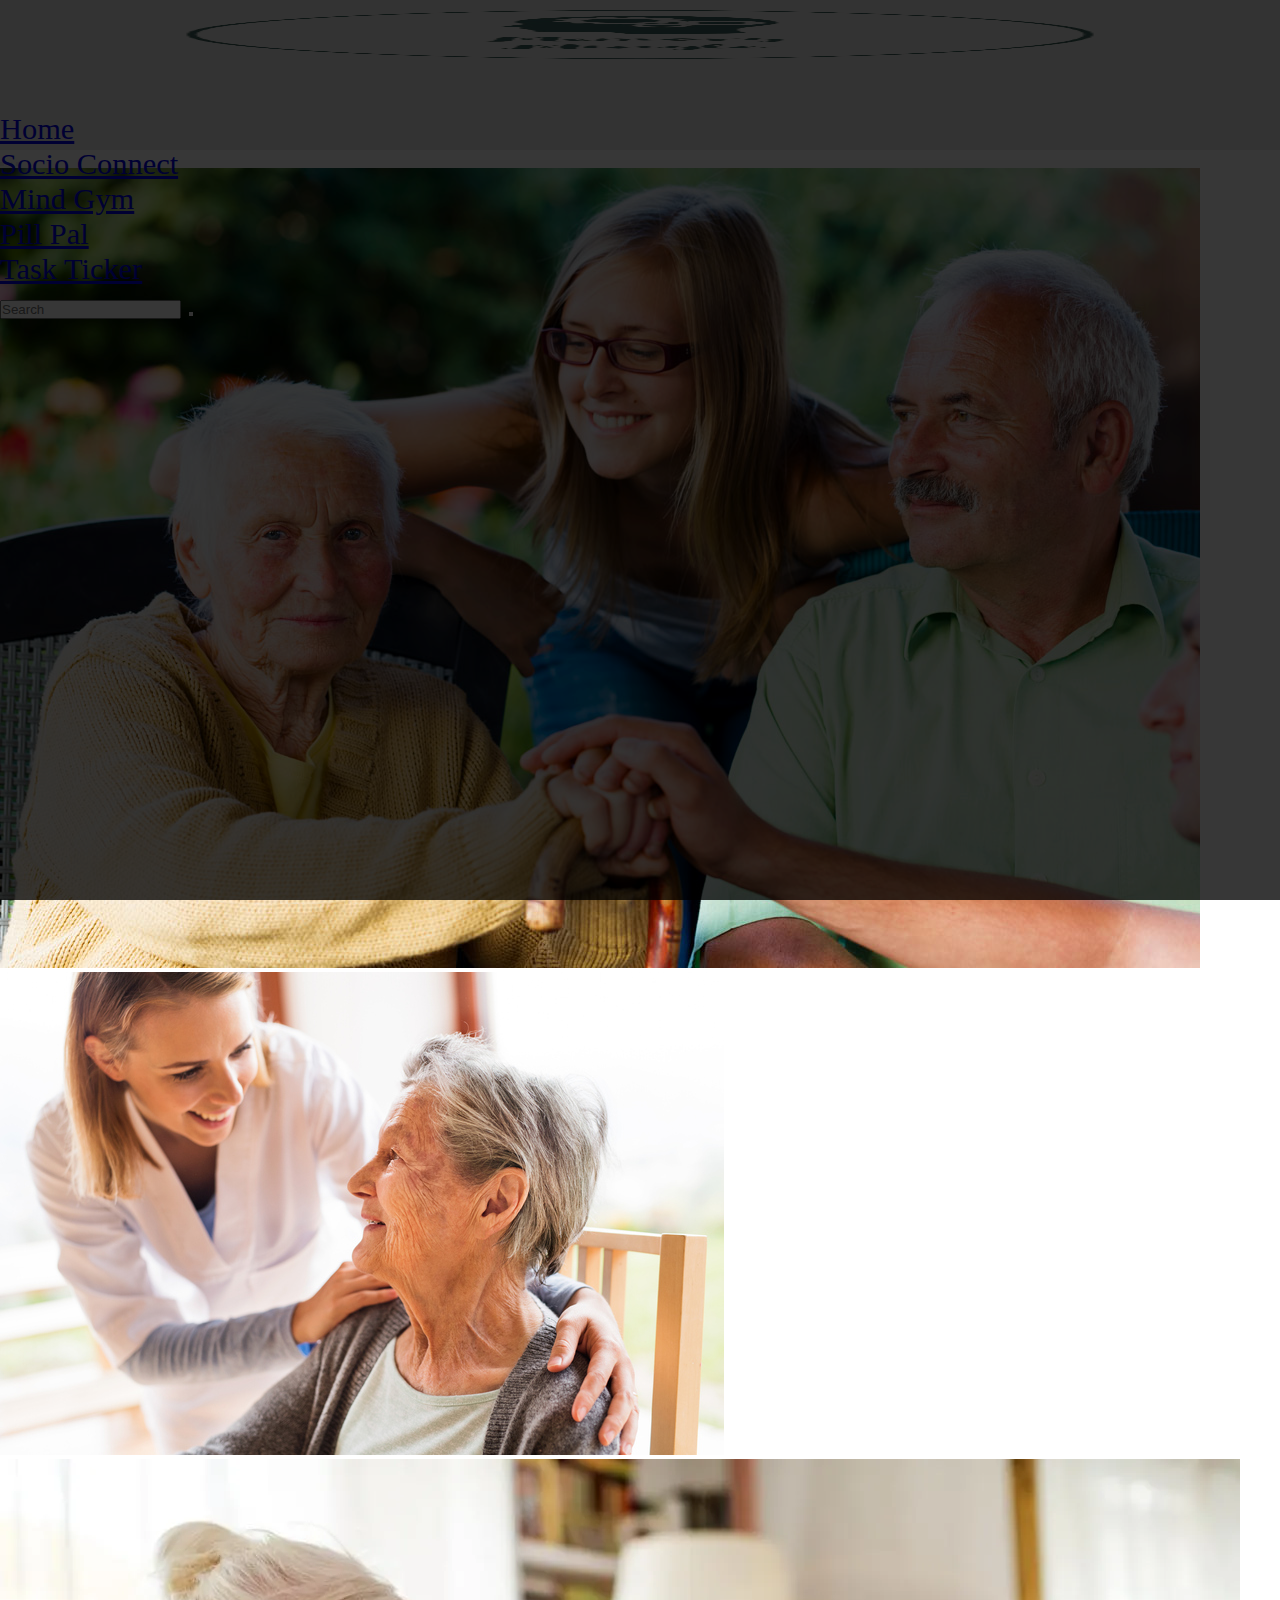
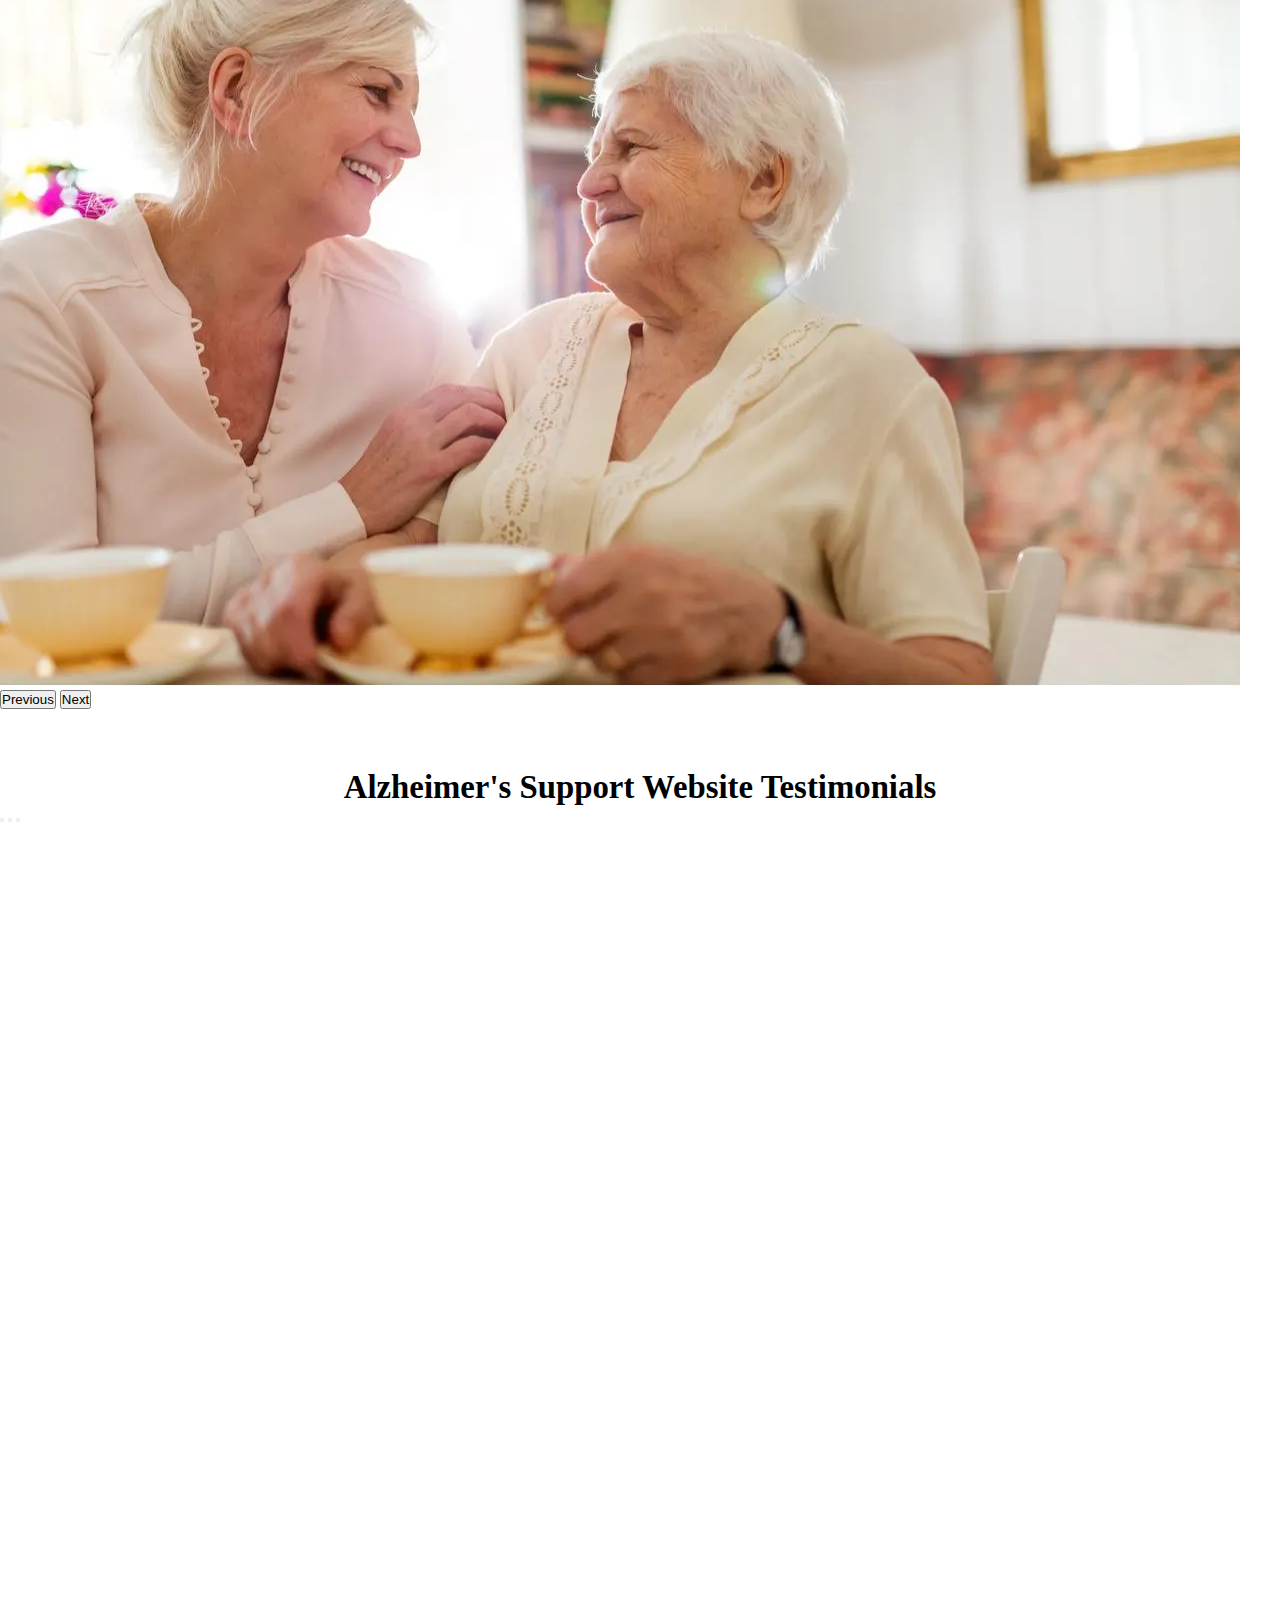
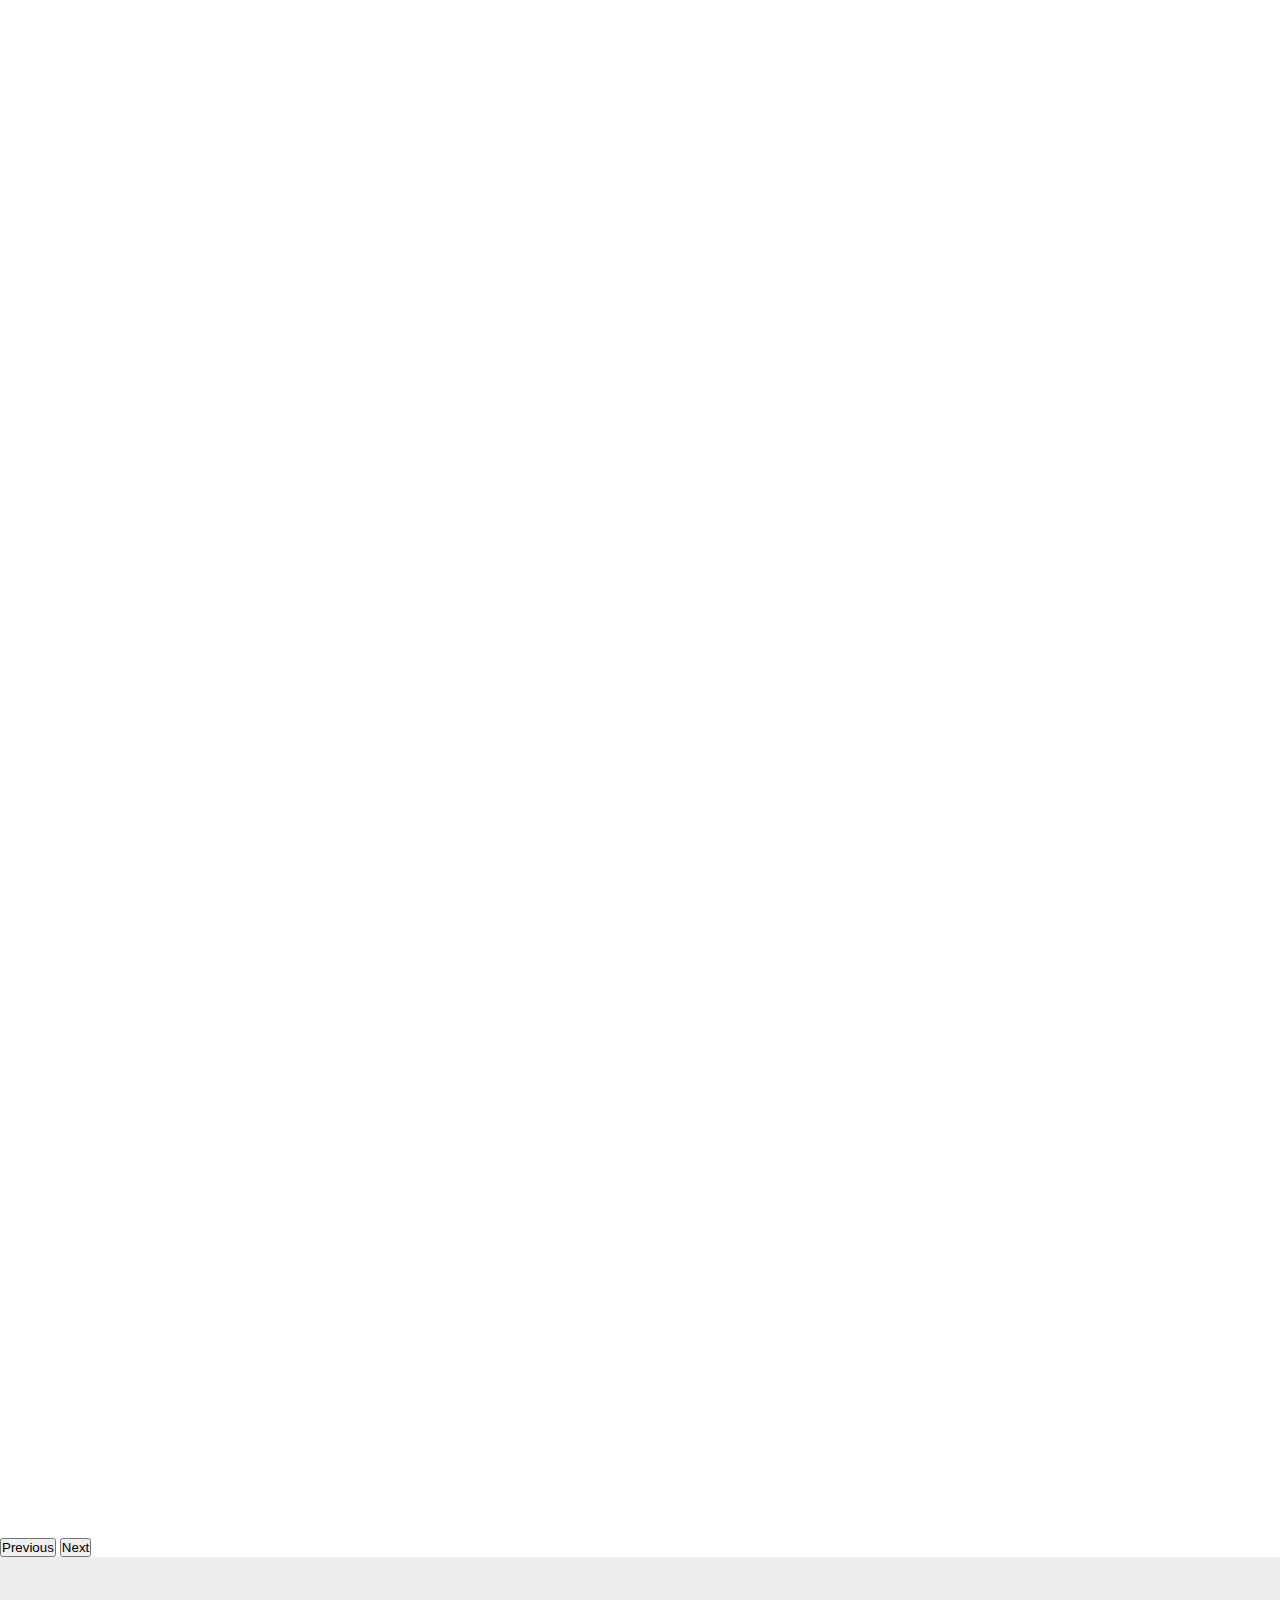
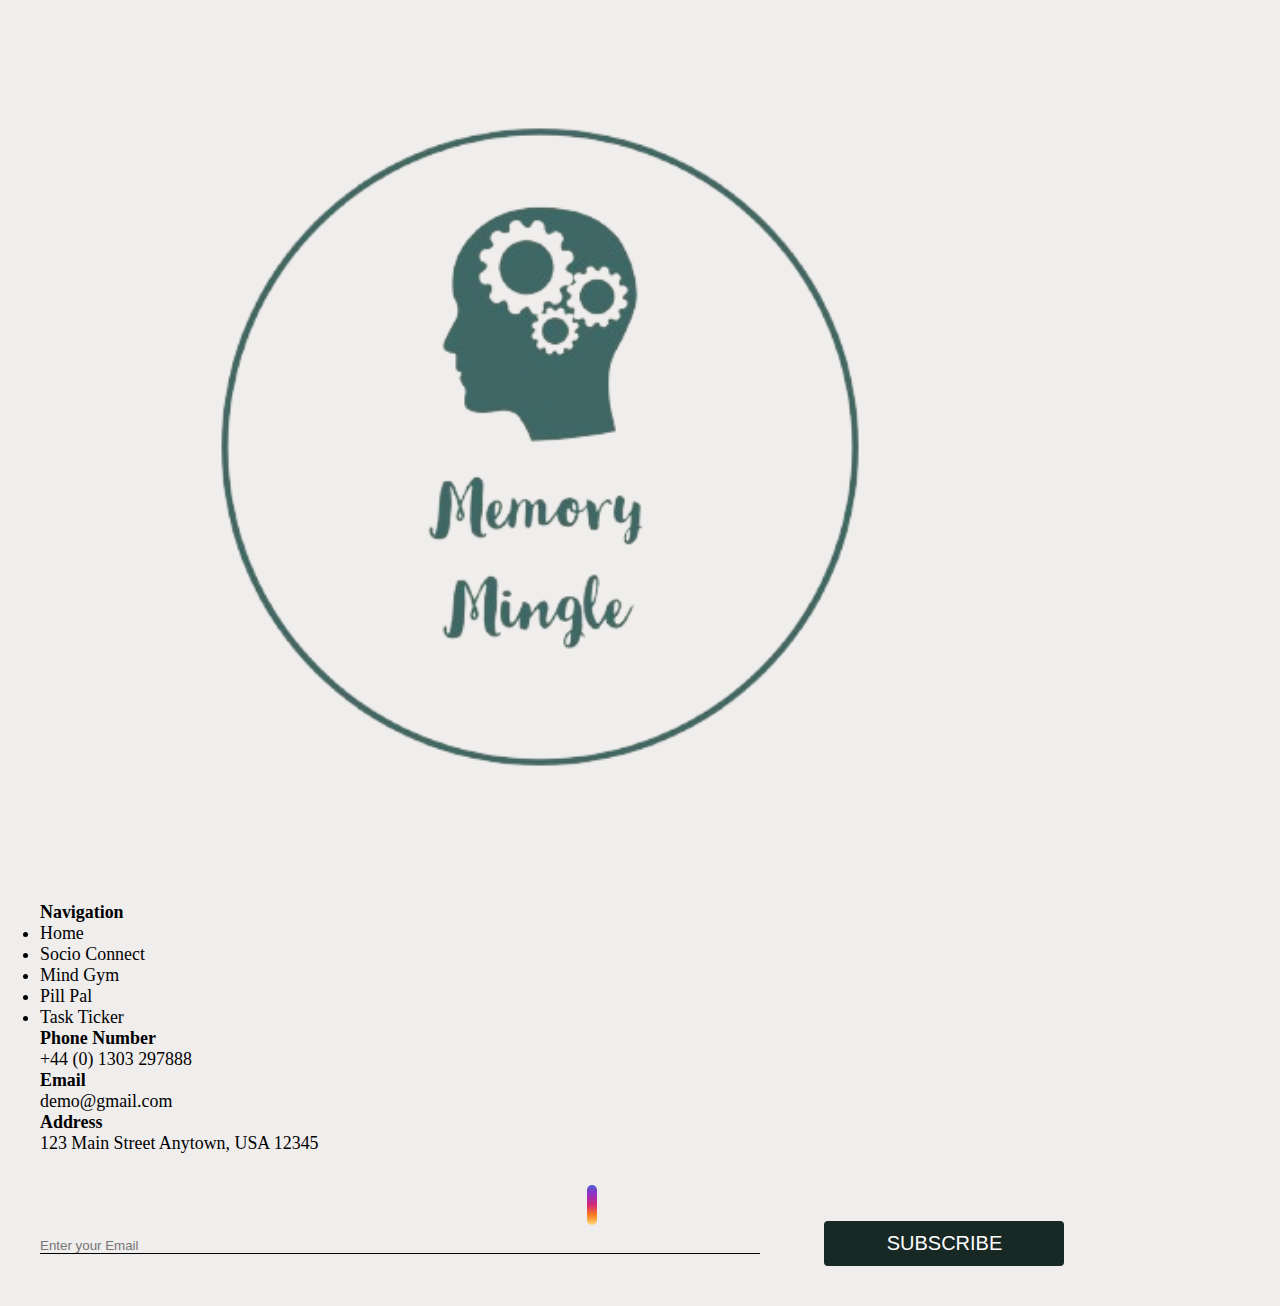
==== home/footer.html @ 4b66f561 "Home page Completed" ====
<!DOCTYPE html>
<html lang="en">
<head>
    <meta charset="UTF-8">
    <meta name="viewport" content="width=device-width, initial-scale=1.0">
    <title>Document</title>
    <link rel="stylesheet" href="https://cdnjs.cloudflare.com/ajax/libs/font-awesome/6.5.1/css/all.min.css" integrity="sha512-DTOQO9RWCH3ppGqcWaEA1BIZOC6xxalwEsw9c2QQeAIftl+Vegovlnee1c9QX4TctnWMn13TZye+giMm8e2LwA==" crossorigin="anonymous" referrerpolicy="no-referrer" />
    <link href="https://cdn.jsdelivr.net/npm/bootstrap@5.0.2/dist/css/bootstrap.min.css" rel="stylesheet" integrity="sha384-EVSTQN3/azprG1Anm3QDgpJLIm9Nao0Yz1ztcQTwFspd3yD65VohhpuuCOmLASjC" crossorigin="anonymous">
    <script src="https://cdn.jsdelivr.net/npm/bootstrap@5.0.2/dist/js/bootstrap.bundle.min.js" integrity="sha384-MrcW6ZMFYlzcLA8Nl+NtUVF0sA7MsXsP1UyJoMp4YLEuNSfAP+JcXn/tWtIaxVXM" crossorigin="anonymous"></script>
    <link rel="stylesheet" href="footer.css">
    <script src="footer.js" defer></script>
    <link rel="stylesheet" href="https://cdnjs.cloudflare.com/ajax/libs/font-awesome/6.5.1/css/all.min.css" integrity="sha512-DTOQO9RWCH3ppGqcWaEA1BIZOC6xxalwEsw9c2QQeAIftl+Vegovlnee1c9QX4TctnWMn13TZye+giMm8e2LwA==" crossorigin="anonymous" referrerpolicy="no-referrer" />

</head>
<body>


        <!-- Navbar starts here -->
        <nav class="navbar navbar-expand-lg navbar-light navbar-style fixed-top">
            <div class="container-fluid">
              <a class="navbar-brand" href="#">
                <img
                  src="images/logo_syrus.png"
                  alt="Brand Logo"
                />
              </a>
              <button
                class="navbar-toggler"
                type="button"
                data-bs-toggle="collapse"
                data-bs-target="#navbarSupportedContent"
                aria-controls="navbarSupportedContent"
                aria-expanded="false"
                aria-label="Toggle navigation"
              >
                <span class="navbar-toggler-icon"></span>
              </button>
              <div class="collapse navbar-collapse" id="navbarSupportedContent">
                <ul class="navbar-nav me-auto mb-2 mb-lg-0">
                  <li class="nav-item">
                    <a class="nav-link active" href="../MINI_HOME/index.html" target="_blank" aria-current="page" href="#">Home</a>
                  </li>
                  <li class="nav-item">
                    <a class="nav-link" href="../viewProducts/index.html" target="_blank">Socio Connect</a>
                  </li>
                  <li class="nav-item">
                    <a class="nav-link" href="../AboutUs/aboutUs.html" target="_blank">Mind Gym</a>
                  </li>
                  <li class="nav-item">
                    <a class="nav-link" href="../RegionalArt/regional.html" target="_blank">Pill Pal</a>
                  </li>
                  <li class="nav-item">
                    <a class="nav-link" href="../Stories/stories.html" target="_blank">Task Ticker</a>
                  </li>
                </ul>
                <form action="" class="d-none d-lg-block d-xl-block d-xxl-block">
                  <!-- Dono components ko pass lane k liye icon aur input tag vale ko -->
                  <div class="input-group">
                    <input type="text" class="form-control" placeholder="Search" />
                    <!-- Icon ko input vale k andar daal dena aise seem karvane vala -->
                    <span class="input-group-text">
                      <button>
                        <i class="fa fa-magnifying-glass"></i>
                      </button>
                    </span>
                  </div>
                </form>
                <span>
                  <!-- Icon trigger modal -->
                  <i
                    class="user fa-solid fa-user mx-3 d-none d-lg-block d-xl-block d-xxl-block"
                    data-bs-toggle="modal"
                    data-bs-target="#staticBackdrop"
                  ></i>
                </span>
                <i
                  class="fa-solid fa-cart-shopping mx-3 d-none d-lg-block d-xl-block d-xxl-block"
                ></i>
              </div>
              <div class="d-lg-none">
                <form action="">
                  <div class="input-group">
                    <input type="text" class="form-control" placeholder="Search" />
                    <span class="input-group-text">
                      <button>
                        <i class="fa fa-magnifying-glass mx-3"></i>
                      </button>
                    </span>
                  </div>
                </form>
                <span>
                  <!-- Icon trigger modal -->
                  <i
                    class="user fa-solid fa-user mx-3"
                    data-bs-toggle="modal"
                    data-bs-target="#staticBackdrop"
                  ></i>
                </span>
                <span>
                  <i class="fa-solid fa-cart-shopping mx-3"></i>
                </span>
              </div>
            </div>
          </nav>
          

           <!-- Carousel starts here -->
    <div id="carouselExampleCaptions" class="carousel slide carousel-end" data-bs-ride="carousel">
        <div class="carousel-indicators">
            <button type="button" data-bs-target="#carouselExampleCaptions" data-bs-slide-to="0" class="active" aria-current="true" aria-label="Slide 1"></button>
            <button type="button" data-bs-target="#carouselExampleCaptions" data-bs-slide-to="1" aria-label="Slide 2"></button>
            <button type="button" data-bs-target="#carouselExampleCaptions" data-bs-slide-to="2" aria-label="Slide 3"></button>
        </div>
        <div class="carousel-inner">
            <div class="carousel-item drk active">
                <img src="images/photo-1.jpg" class="d-block w-100 vh-100" alt="...">
                <div class="carousel-caption d-none d-md-block">
                    <p class="h1">MindMingle: Connecting Minds, Igniting Conversations</p>
                    <p>Though Those With Alzheimer's Might Forget Us, We As Society Must Remember Them</p>
                </div>
            </div>
            <div class="carousel-item drk">
                <img src="images/photo-2.jpg" class="d-block w-100 vh-100" alt="...">
                <div class="carousel-caption d-none d-md-block">
                    <p class="h1">BrainwaveBridge: Forging Connections, Driving Innovation</p>
                    <p>A nexus where minds meet, sparking creativity and advancing collective progress.</p>
                </div>
            </div>
            <div class="carousel-item drk">
                <img src="images/photo-3.webp" class="d-block w-100 vh-100" alt="...">
                <div class="carousel-caption d-none d-md-block">
                    <p class="h1">IntellectLink: Uniting Thoughts, Cultivating Ideas</p>
                    <p>A platform aimed at bringing together diverse perspectives to foster innovation and creativity..</p>
                </div>
            </div>
        </div>
        <button class="carousel-control-prev" type="button" data-bs-target="#carouselExampleCaptions" data-bs-slide="prev">
            <span class="carousel-control-prev-icon" aria-hidden="true"></span>
            <span class="visually-hidden">Previous</span>
        </button>
        <button class="carousel-control-next" type="button" data-bs-target="#carouselExampleCaptions" data-bs-slide="next">
            <span class="carousel-control-next-icon" aria-hidden="true"></span>
            <span class="visually-hidden">Next</span>
        </button>
    </div>

<!-- Testimonial section starts here -->
<div class="testimonial-sec">
  <p class="testimonial-title">Alzheimer's Support Website Testimonials</p>
  <div id="carouselExampleDark" class="carousel carousel-dark slide" data-bs-ride="carousel">
    <div class="carousel-indicators">
      <button type="button" data-bs-target="#carouselExampleDark" data-bs-slide-to="0" class="active" aria-current="true" aria-label="Slide 1"></button>
      <button type="button" data-bs-target="#carouselExampleDark" data-bs-slide-to="1" aria-label="Slide 2"></button>
      <button type="button" data-bs-target="#carouselExampleDark" data-bs-slide-to="2" aria-label="Slide 3"></button>
    </div>
    <div class="carousel-inner">
      <div class="carousel-item active" data-bs-interval="10000">
        <div class="test-container" style="height: 80vh; width: 100%">
          <div class="d-flex justify-content-center">
            <img src="/HOME/home/images/img1.jpg" alt="" />
          </div>
          <div class="carousel-caption d-none d-md-block">
            <p class="testimonial-heading">Irene Miller</p>
            <p>
              "Being a primary caregiver for my father who has Alzheimer's, Memory Mingle's website has been a godsend. The memory-enhancing games have brought moments of joy and clarity for my father, allowing him to reminisce and engage. Additionally, the personalized reminders have helped us structure his daily routine, making it easier to manage his medications and activities. The social connectivity feature has also connected us with other families navigating similar journeys, providing invaluable support and understanding."
            </p>
          </div>
        </div>
      </div>
      <div class="carousel-item" data-bs-interval="2000">
        <div class="test-container" style="height: 80vh; width: 100%">
          <div class="d-flex justify-content-center">
            <img src="/HOME/home/images/img2.jpg" alt="" />
          </div>
          <div class="carousel-caption d-none d-md-block">
            <p class="testimonial-heading">Ian Thompson</p>
            <p>
              "As someone who has witnessed the challenges of Alzheimer's firsthand, Memory Mingle's website has been a lifeline. The medication management functionalities and emergency assistance feature have provided much-needed peace of mind for my family. Having access to cognitive assessment tools has allowed us to monitor my mother's progression and adjust her care accordingly. The website's intuitive interface and comprehensive resources have truly made a difference in our caregiving journey."
            </p>
          </div>
        </div>
      </div>
       <div class="carousel-item">
            <div class="test-container" style="height: 80vh; width: 100%">
              <div class="d-flex justify-content-center">
                <img src="/HOME/home/images/img3.jpg" alt="" />
              </div>
              <div class="carousel-caption d-none d-md-block">
                <p class="testimonial-heading">Lily Martin</p>
                <p>
                  "Navigating Alzheimer's as a family has been challenging, but Memory Mingle's website has been a source of empowerment. The memory-enhancing games have provided moments of joy and connection with my loved ones. The personalized reminders have helped us maintain a sense of normalcy amidst the chaos, ensuring my father's daily needs are met with dignity and respect. The social connectivity feature has also allowed us to share our experiences and find solace in the community."
                </p>
              </div>
            </div>
          </div>
        </div>
        <button
          class="carousel-control-prev"
          type="button"
          data-bs-target="#carouselExampleDark"
          data-bs-slide="prev"
        >
          <span class="carousel-control-prev-icon" aria-hidden="true"></span>
          <span class="visually-hidden">Previous</span>
        </button>
        <button
          class="carousel-control-next"
          type="button"
          data-bs-target="#carouselExampleDark"
          data-bs-slide="next"
        >
          <span class="carousel-control-next-icon" aria-hidden="true"></span>
          <span class="visually-hidden">Next</span>
        </button>
      </div>
    </div>
    <!-- Testimonial section ends here -->



    <!-- <footer class="footer d-flex d-col">
        <p>For questions or technical support related to ALZConnected, please contact  <a href="">ALZConnected@alz.org</a></p>
        <a href=""></a>
        &copy;2023 Alzheimer's Association®. All rights reserved. Alzheimer's Association is a not-for-profit 501(c)(3) organization.
        <div class="links d-flex">
            <a href="">Security & Privacy Policy | </a>
            <a href="">alz.org |</a>
            <a href="">Donate |</a>
            <a href=""> 24/7 Helpline at 800.272.3900</a>
        </div>
    </footer> -->


    <!-- footer section start -->
    <div class="footer-section">
        <div class="container">
          <div class="row">
            <div class="col-sm-6 col-md-6 col-lg-3">
              <div class="parent-footer-logo">
                <img
                  src="images/logo_syrus.png"
                  class="footer-logo-img"
                />
              </div>
            </div>
            <div class="col-sm-6 col-md-6 col-lg-3">
              <h4 class="footer-title">Navigation</h4>
              <div class="footer-left-menu">
                <div>
                  <ul class="footer-menu">
                    <li>
                      <a href="#">Home</a>
                    </li>
                    <li>
                      <a href="#">Socio Connect</a>
                    </li>
                    <li>
                      <a href="#">Mind Gym</a>
                    </li>
                    <li>
                      <a href="#">Pill Pal</a>
                    </li>
                    <li>
                      <a href="#">Task Ticker</a>
                    </li>
                  </ul>
                </div>
              </div>
            </div>
            <div class="col-sm-6 col-md-6 col-lg-3">
              <div>
                <h4 class="footer_taital">Phone Number</h4>
                <p class="footer_text">+44 (0) 1303 297888</p>
              </div>
              <div>
                <h4 class="footer_taital">Email</h4>
                <p class="footer_text">demo@gmail.com</p>
              </div>
            </div>
            <div class="col-sm-6 col-md-6 col-lg-3">
              <h4 class="footer_taital">Address</h4>
              <p class="footer_text">123 Main Street Anytown, USA 12345</p>
            </div>
          </div>
          <div class="footer-section-2">
            <div class="row">
              <div class="col-sm-4 col-md-4 col-lg-3">
                <div>
                  <ul class="social-icons align-self-center">
                    <li class="social-icon">
                      <a href="#"><i class="fa-brands fa-facebook fa-2x"></i></a>
                    </li>
                    <li class="social-icon">
                      <a href="#"
                        ><i
                          class="fa-brands fa-instagram text-white"
                          style="
                            background-image: linear-gradient(
                              #4f5bd5,
                              #962fbf,
                              #d62976,
                              #fa7e1e,
                              #feda75
                            );
                            border-radius: 11px;
                            padding: 5px;
                            font-size: 27px;
                          "
                        ></i
                      ></a>
                    </li>
                    <li class="social-icon">
                      <a href="#"
                        ><i
                          class="fa-brands fa-linkedin fa-2x"
                          style="color: #0a66c2"
                        ></i
                      ></a>
                    </li>
                    <li class="social-icon">
                      <a href="#"
                        ><i
                          class="fa-brands fa-twitter fa-2x"
                          style="color: #1da1f2"
                        ></i
                      ></a>
                    </li>
                  </ul>
                </div>
              </div>
              <div class="col-sm-8 col-md-8 col-lg-9 justify-content-center">
                <input
                  type="text"
                  class="address-text"
                  placeholder="Enter your Email"
                  name="text"
                />
                <button type="button" class="subscribe-btn">SUBSCRIBE</button>
              </div>
            </div>
          </div>
        </div>
      </div>
      <!-- footer section end -->

      

</body>

</html>
---- home/footer.css ----
body {
    font-family: Means Web, Georgia, Times, Times New Roman, serif;
    margin: 0;
    padding: 0;
  }
  * {
    margin: 0;
    padding: 0;
  }
  
  .navbar-style {
    background-color: #f0eded;
    font-size: 1.9em;
    font-weight: 500;
    color: black;
    position: sticky;
    height: 150px;
  }
  .navbar-style a > img {
    width: 100%;
    height: 69px;
  }
  .navbar-style i {
    cursor: pointer;
  }
  .drk:after {
    content: "";
    display: block;
    position: absolute;
    top: 0;
    bottom: 0;
    left: 0;
    right: 0;
    background: black;
    opacity: 0.4;
    z-index: 1;
  }

  .carousel-caption {
    z-index: 2;
    font-size: 1.25em;
    color: white;
  }
  .carousel-end {
    margin-bottom: 60px;
  }
  /* Modal styling starts here */
  .modal-dialog input {
    outline: none;
    border: 1px solid grey;
  }
  .modal-dialog span {
    font-size: 1.1em;
  }
  .button {
    padding: 6px;
    border: none;
    background-color: white;
  }
  .submit-btn {
    background-color: #EDD1C0;
    border-radius: 30px;
    padding: 8px;
    width: 25%;
    font-size: 1.05em;
  }
  
  
  .brand-logo {
    width: 20%;
  }
  .d-none {
    display: none;
  }
  /* Modal styling ends here */
  /* Footer section styling starts here */
  .footer-section {
    background-color: #f0eded;
    padding: 40px;
    font-size: 1.12em;
  }
  .social-icons {
    list-style-type: none;
    padding: auto;
    margin-top: 3%;
    display: flex;
    justify-content: center;
    gap: 8%;
  }
  .footer-menu a {
    list-style: disc;
    text-decoration: none;
    color: black;
  }
  .address-text {
    border: none;
    outline: none;
    border-bottom: 1px solid black;
    width: 60%;
    background-color: #f0eded;
    margin: auto;
  }
  .subscribe-btn {
    background-color: #182825;
    border-radius: 4px;
    color: white;
    padding: 5px;
    text-decoration: none;
    height: 45px;
    width: 20%;
    text-align: center;
    font-size: 20px;
    border: none;
    margin-left: 5%;
  }

  .parent-footer-logo{
    width: 75%;
    margin-left: 50px;
  }

  .parent-footer-logo>img{
    width: 100%;
  }


/* testimonial starts */
.testimonial-title{
    font-size: 2.05em;
    font-weight: 600;
    text-align: center;
}

.test-container{
    height: 30vh;
    width: 20%;
    margin-top: 4%;

}

    
/* testimonial ends */
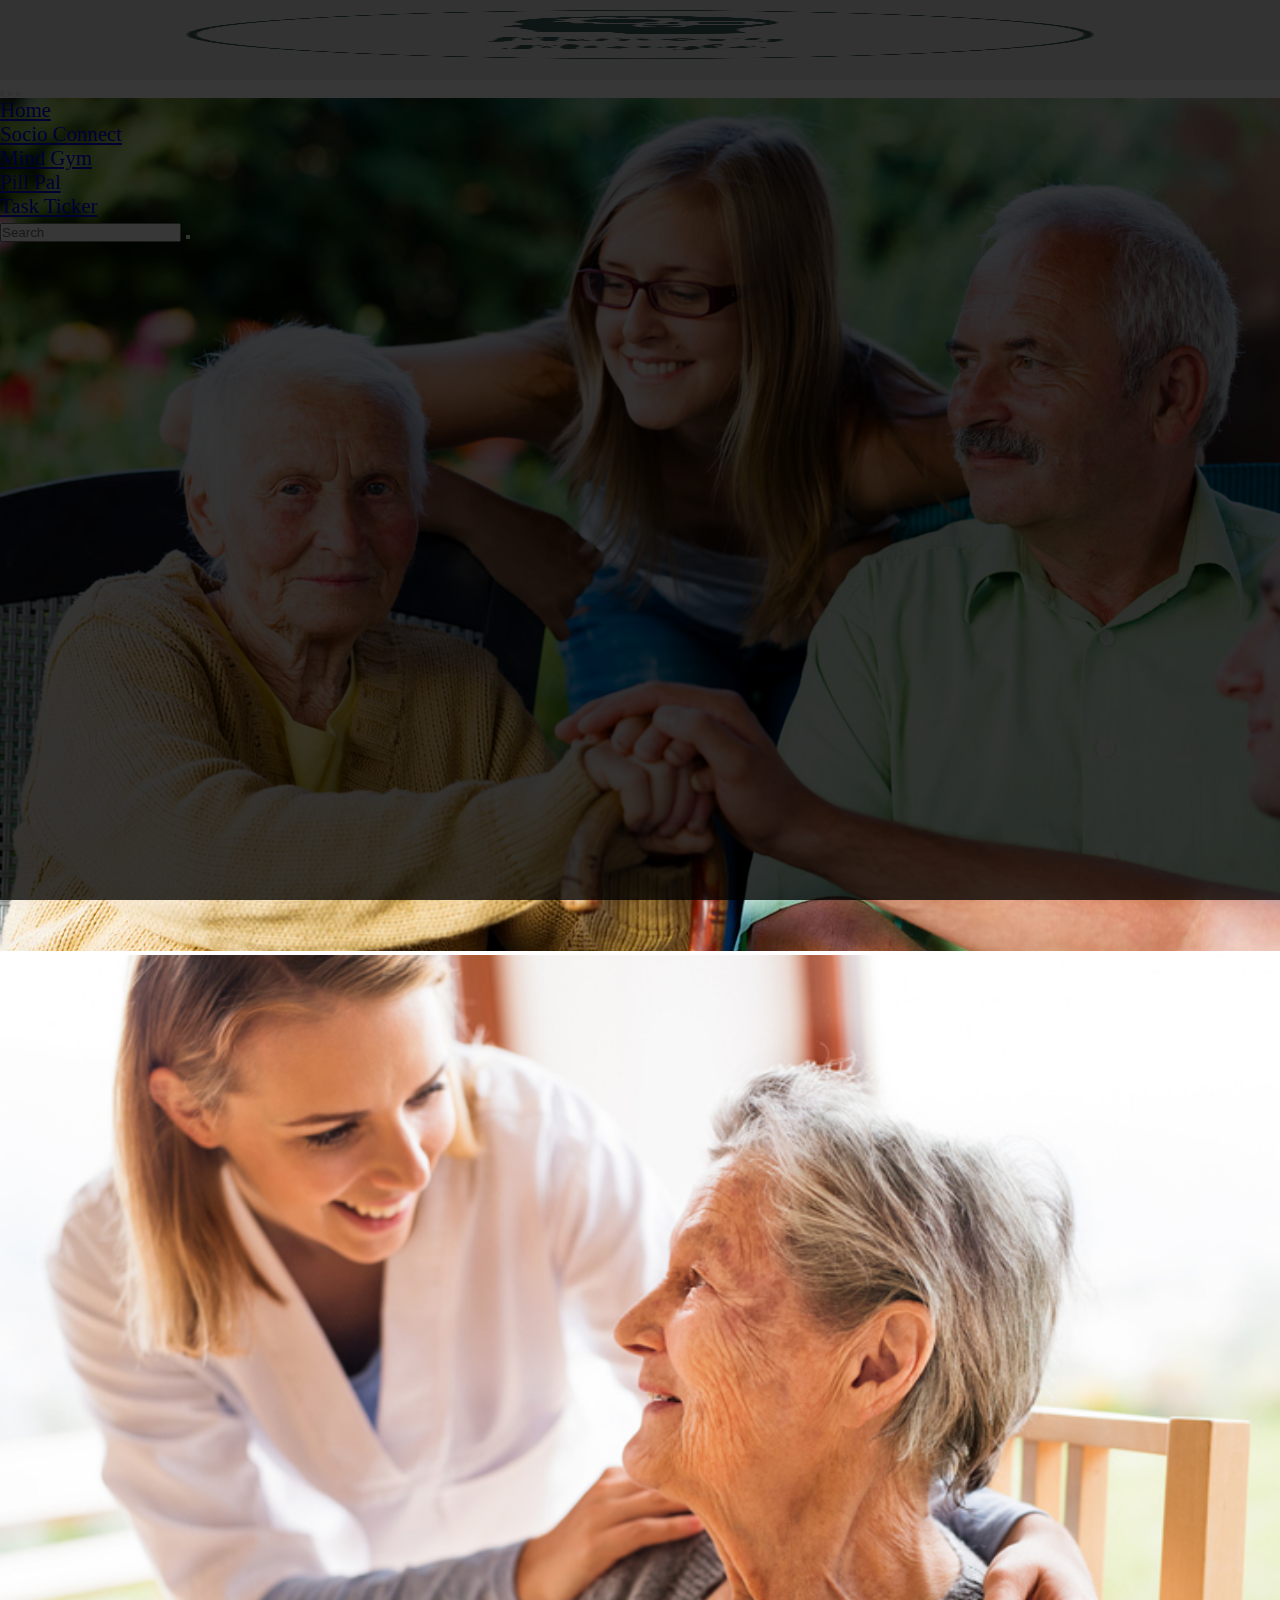
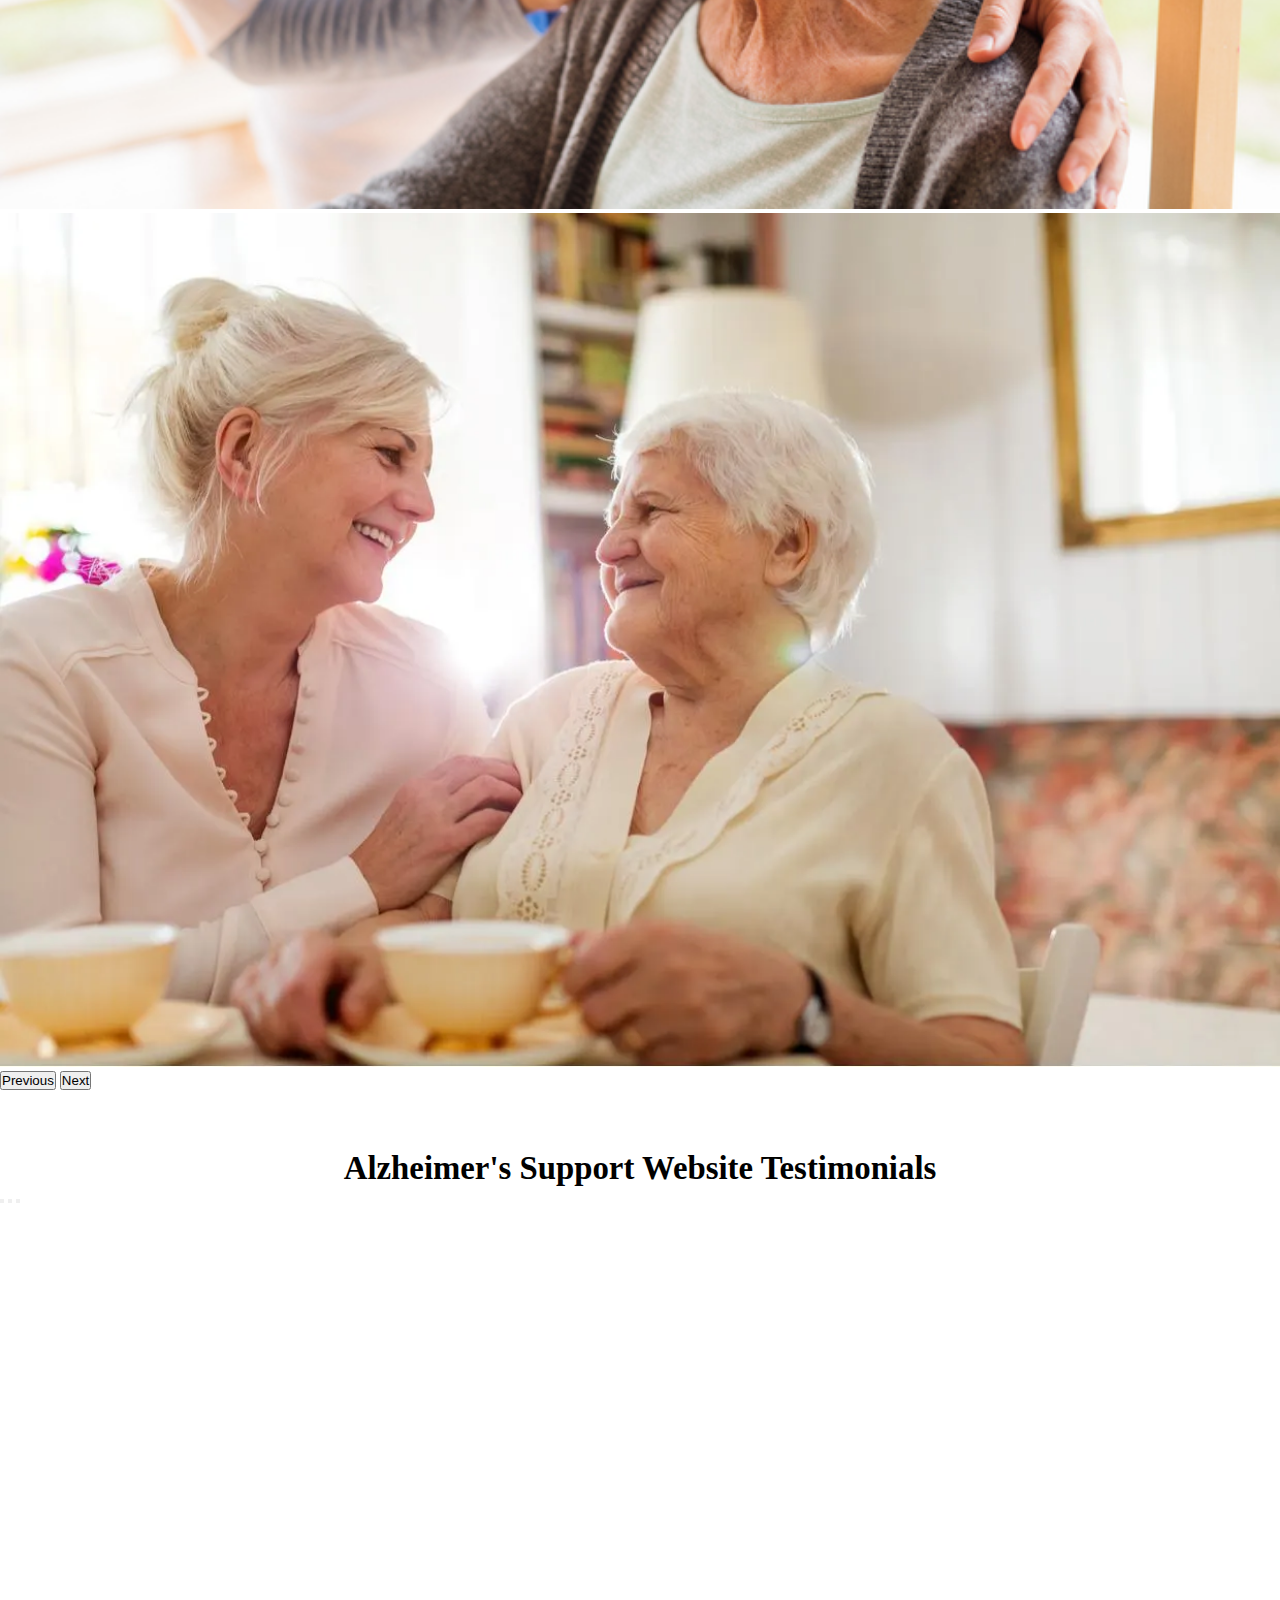
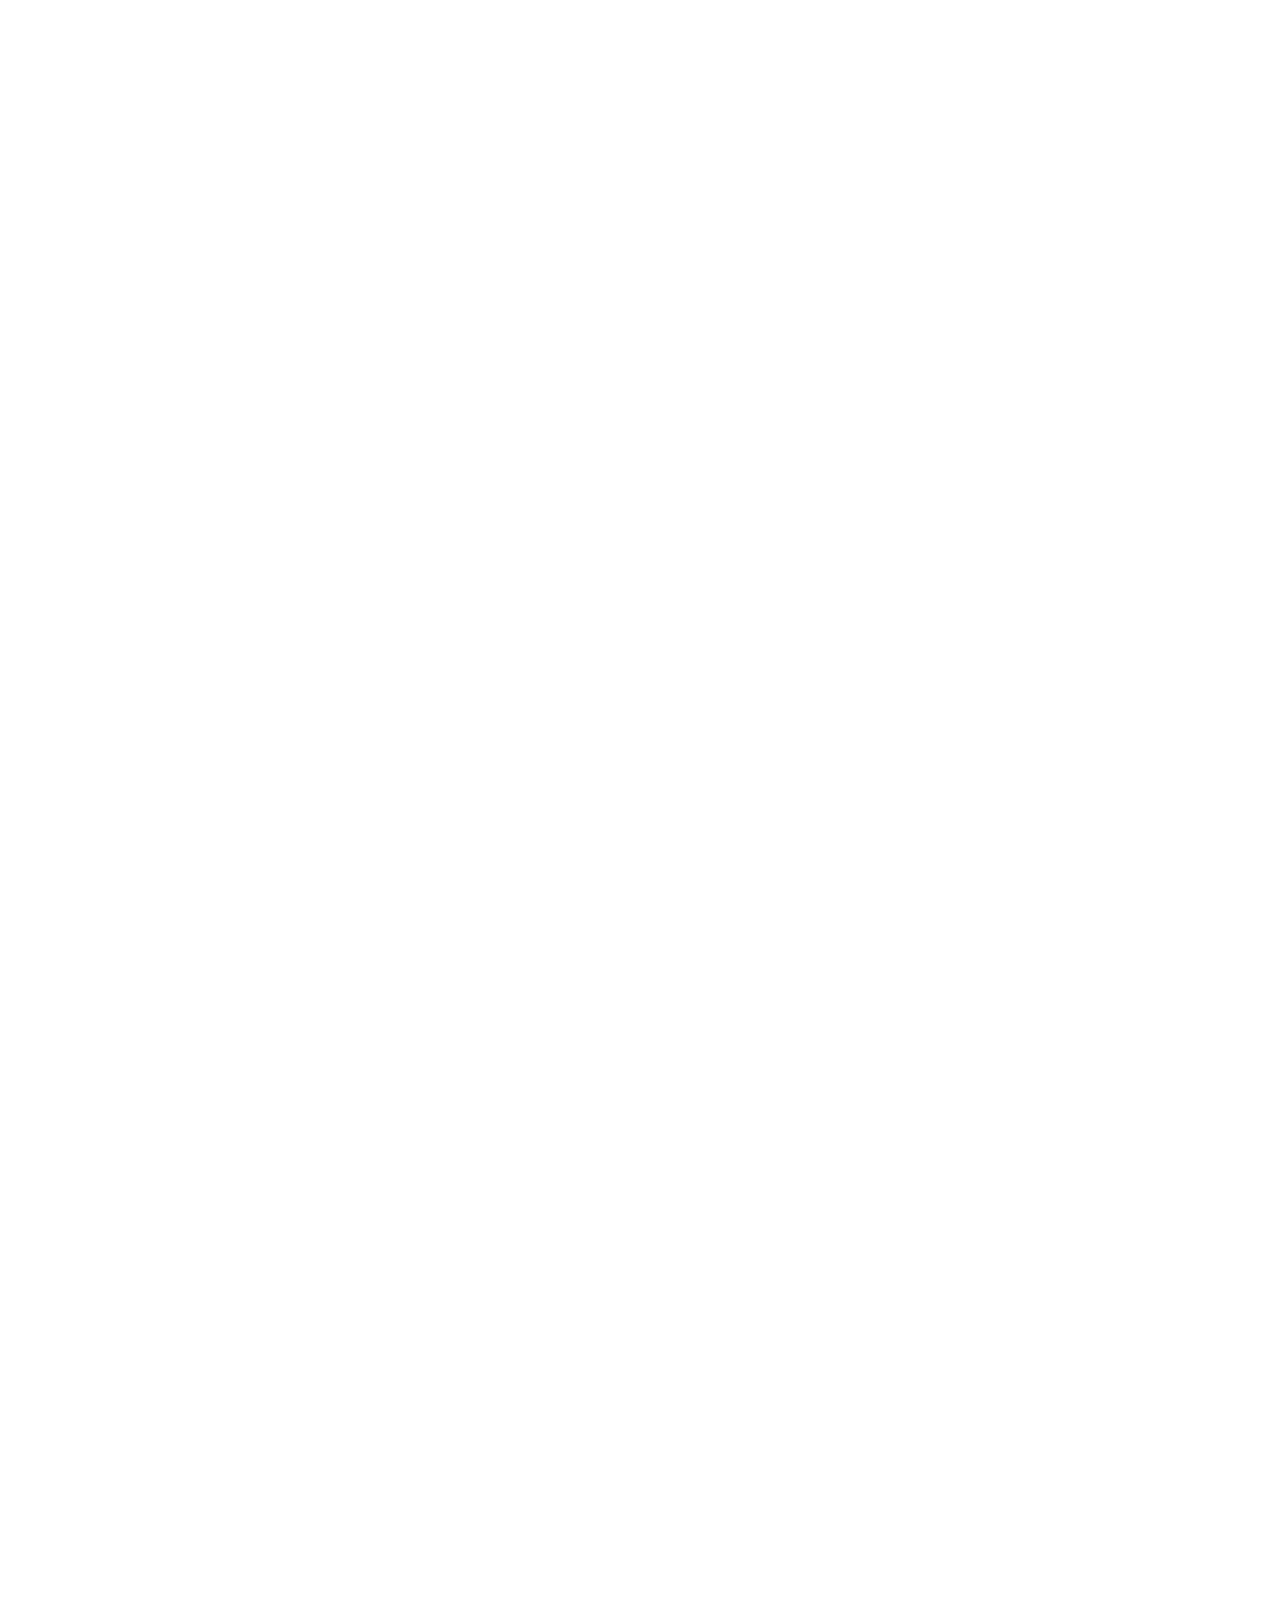
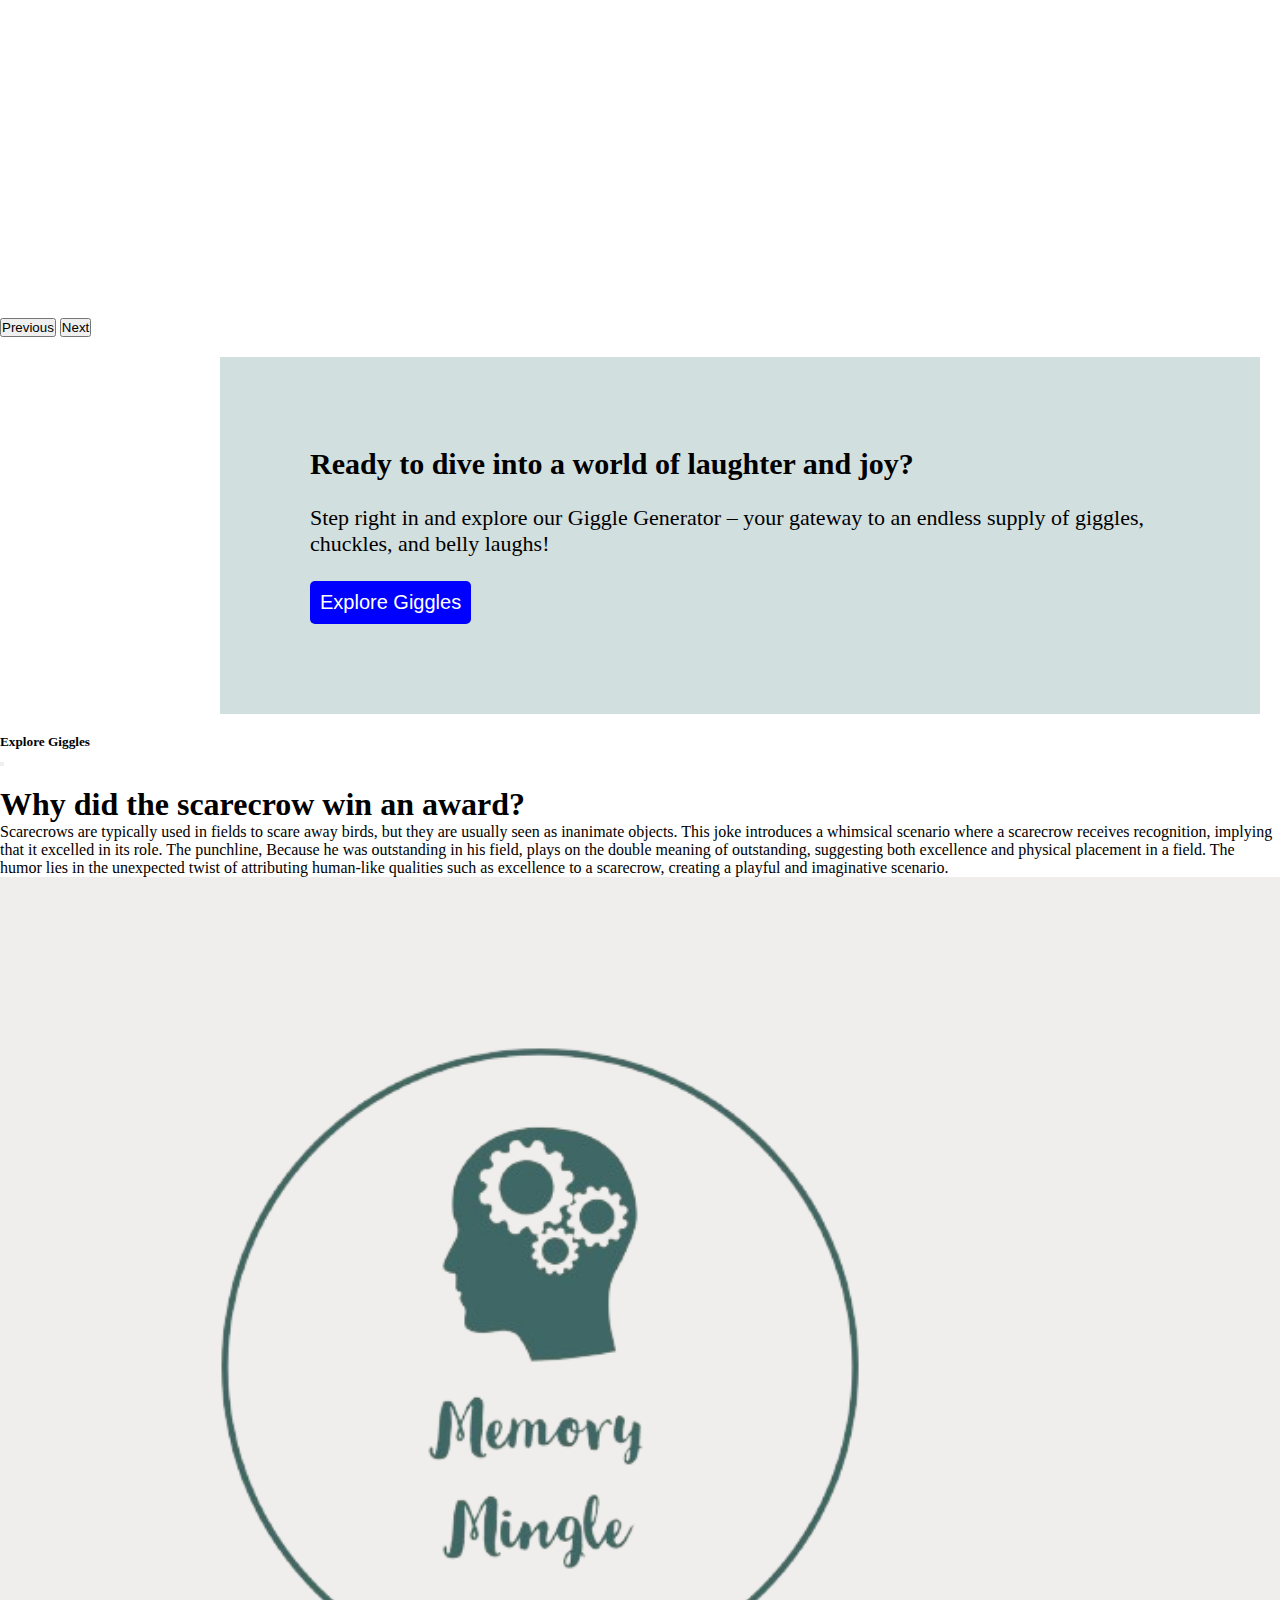
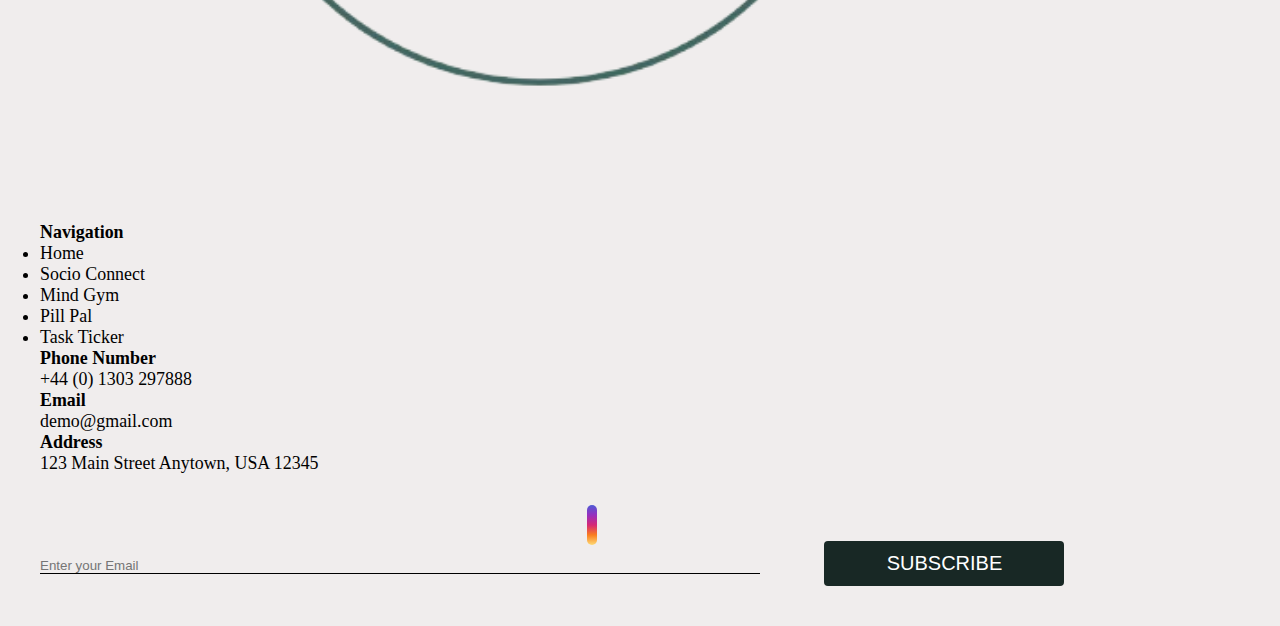
==== commit 5bd6d1e1: "Giggle Feature Added" ====
--- a/home/footer.html
+++ b/home/footer.html
@@ -157,7 +157,7 @@
       <div class="carousel-item active" data-bs-interval="10000">
         <div class="test-container" style="height: 80vh; width: 100%">
           <div class="d-flex justify-content-center">
-            <img src="/HOME/home/images/img1.jpg" alt="" />
+            <img src="/images/img1.jpg" alt="" style="width: 300px; height: auto;">
           </div>
           <div class="carousel-caption d-none d-md-block">
             <p class="testimonial-heading">Irene Miller</p>
@@ -170,7 +170,7 @@
       <div class="carousel-item" data-bs-interval="2000">
         <div class="test-container" style="height: 80vh; width: 100%">
           <div class="d-flex justify-content-center">
-            <img src="/HOME/home/images/img2.jpg" alt="" />
+            <img src="/images/img2.jpg" alt="" style="width: 300px; height: auto;">
           </div>
           <div class="carousel-caption d-none d-md-block">
             <p class="testimonial-heading">Ian Thompson</p>
@@ -183,7 +183,7 @@
        <div class="carousel-item">
             <div class="test-container" style="height: 80vh; width: 100%">
               <div class="d-flex justify-content-center">
-                <img src="/HOME/home/images/img3.jpg" alt="" />
+                <img src="/images/img3.jpg" alt="" style="width: 300px; height: auto;">
               </div>
               <div class="carousel-caption d-none d-md-block">
                 <p class="testimonial-heading">Lily Martin</p>
@@ -217,19 +217,61 @@
     <!-- Testimonial section ends here -->
 
 
-
-    <!-- <footer class="footer d-flex d-col">
-        <p>For questions or technical support related to ALZConnected, please contact  <a href="">ALZConnected@alz.org</a></p>
-        <a href=""></a>
-        &copy;2023 Alzheimer's Association®. All rights reserved. Alzheimer's Association is a not-for-profit 501(c)(3) organization.
-        <div class="links d-flex">
-            <a href="">Security & Privacy Policy | </a>
-            <a href="">alz.org |</a>
-            <a href="">Donate |</a>
-            <a href=""> 24/7 Helpline at 800.272.3900</a>
-        </div>
-    </footer> -->
-
+<!-- giggle sec starts -->
+      <div class="container d-flex">
+        <div class="left">
+          <img src="/images/giggle.png" alt="" >
+
+        </div>
+
+        <div class="right giggle-color">
+          <h1>Ready to dive into a world of laughter and joy? </h1>
+          <p>Step right in and explore our Giggle Generator – your gateway to an endless supply of giggles,
+             chuckles, and belly laughs!</p>
+
+          <button class="btn" data-bs-toggle="modal" data-bs-target="#exploreGigglesModal">Explore Giggles</button>
+             
+        </div>
+      </div>
+
+      <!-- giggle modal -->
+<!-- Modal -->
+<div class="modal fade" id="exploreGigglesModal" tabindex="-1" aria-labelledby="exploreGigglesModalLabel" aria-hidden="true">
+  <div class="modal-dialog modal-xl">
+    <div class="modal-content">
+      <div class="modal-header">
+        <h5 class="modal-title" id="exploreGigglesModalLabel">Explore Giggles</h5>
+        <button type="button" class="btn-close" data-bs-dismiss="modal" aria-label="Close"></button>
+      </div>
+      <div class="modal-body">
+        <p id="randomGiggle"></p>
+        <div class="row">
+          <!-- Left part -->
+          <div class="col-md-6">
+            <div class="details-left">
+              <!-- Add your giggle image here -->
+              <img src="/images/giggle.png" class="img-fluid inner-images" alt="">
+            </div>
+          </div>
+          <!-- Right part -->
+          <div class="col-md-6">
+            <div class="details-right">
+              <h1 id="giggleTitle">Why did the scarecrow win an award?</h1>
+              <p id="giggleDescription">Scarecrows are typically used in fields to scare away birds, but they are usually seen as inanimate objects. This joke introduces a whimsical scenario where a scarecrow receives recognition, implying that it excelled in its role. The punchline, Because he was outstanding in his field, plays on the double meaning of outstanding, suggesting both excellence and physical placement in a field. The humor lies in the unexpected twist of attributing human-like qualities such as excellence to a scarecrow, creating a playful and imaginative scenario.
+              <!-- Add more content or buttons here if needed -->
+            </div>
+          </div>
+        </div>
+      </div>
+    </div>
+  </div>
+</div>
+
+
+
+      <!-- giggle modal ends -->
+
+      <!-- giggle sec ends -->
 
     <!-- footer section start -->
     <div class="footer-section">
@@ -345,6 +387,8 @@
 
       
 
+      
+
 </body>
 
 </html>--- a/home/footer.css
+++ b/home/footer.css
@@ -11,11 +11,11 @@
   
   .navbar-style {
     background-color: #f0eded;
-    font-size: 1.9em;
+    font-size: 1.3em;
     font-weight: 500;
     color: black;
     position: sticky;
-    height: 150px;
+    height: 80px;
   }
   .navbar-style a > img {
     width: 100%;
@@ -137,7 +137,97 @@
     width: 20%;
     margin-top: 4%;
 
-}
-
-    
+}  
 /* testimonial ends */
+
+/* giggle sec starts */
+.d-flex{
+  display: flex;
+}
+
+.left img{
+    width: 80%; 
+    height: 80%; 
+    position: relative;
+    top: 10%;
+    right: 10%;
+}
+
+.giggle-color{
+  background-color: rgb(210, 223, 223);
+}
+
+.right {
+  padding: 30px;
+  width: 500px;
+  
+}
+
+.left {
+  padding: 100px;
+}
+
+
+
+
+
+
+
+.right h1{
+    font-size: 30px;
+}
+
+.right{
+   padding: 90px;
+   width: 100%;
+   margin: 20px;
+}
+
+
+.right > p{
+    margin: 1.5rem 0px;
+    font-size: 22px;
+}
+
+/* .left, .right{
+   flex: 1;
+} */
+
+img{
+    width: 100%;
+} 
+
+.left>img {
+    /* width: 80%; 
+    height: 80%;  */
+    position: relative;
+    top: 10%;
+    right: 10%;
+    max-width: 100%; 
+  height: auto;
+}
+
+.btn{
+    text-decoration: none;
+    padding: 10px;
+    border: none;
+    border-radius: 5px;
+    background-color: blue;
+    color: white;
+    font-size: 20px;
+}
+
+/* .container{
+  justify-content: space-between; 
+  align-items: center; 
+  padding: 30px;
+} */
+
+
+
+
+
+
+
+
+/* giggle sec ends */
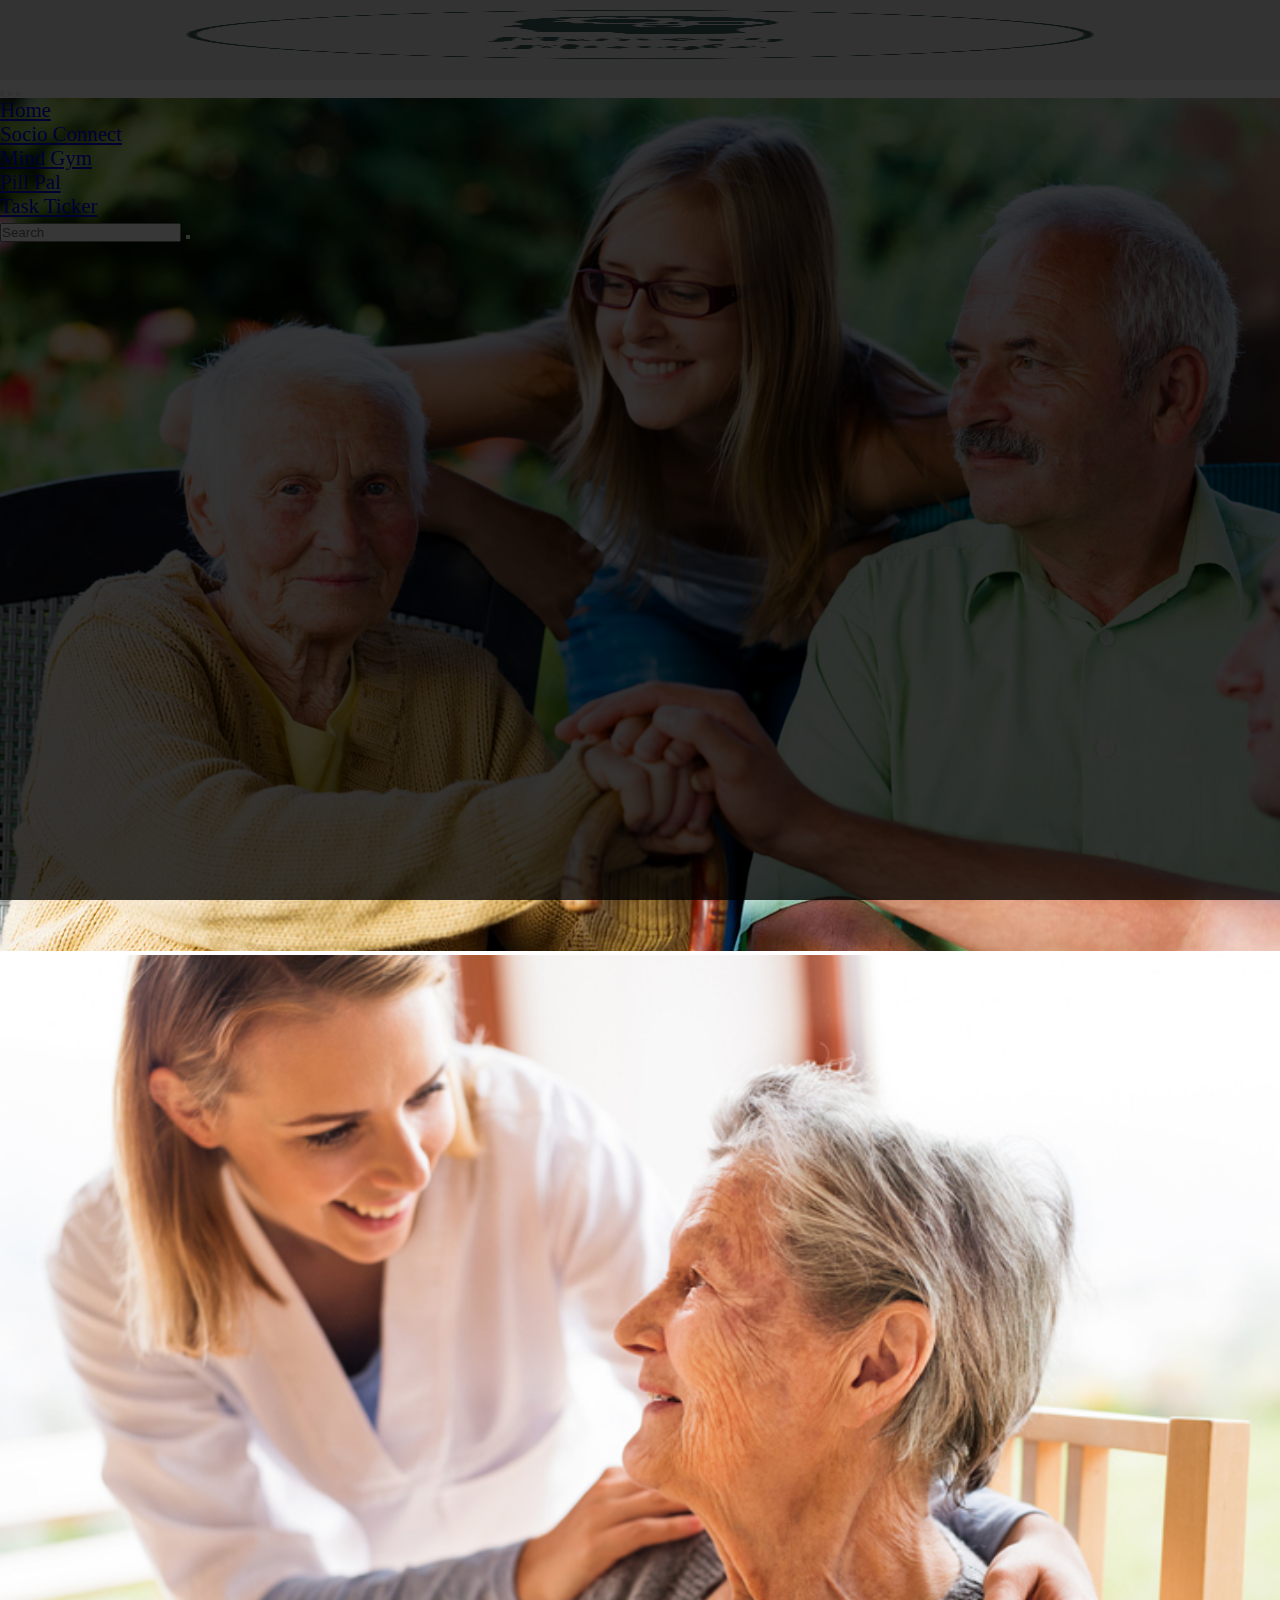
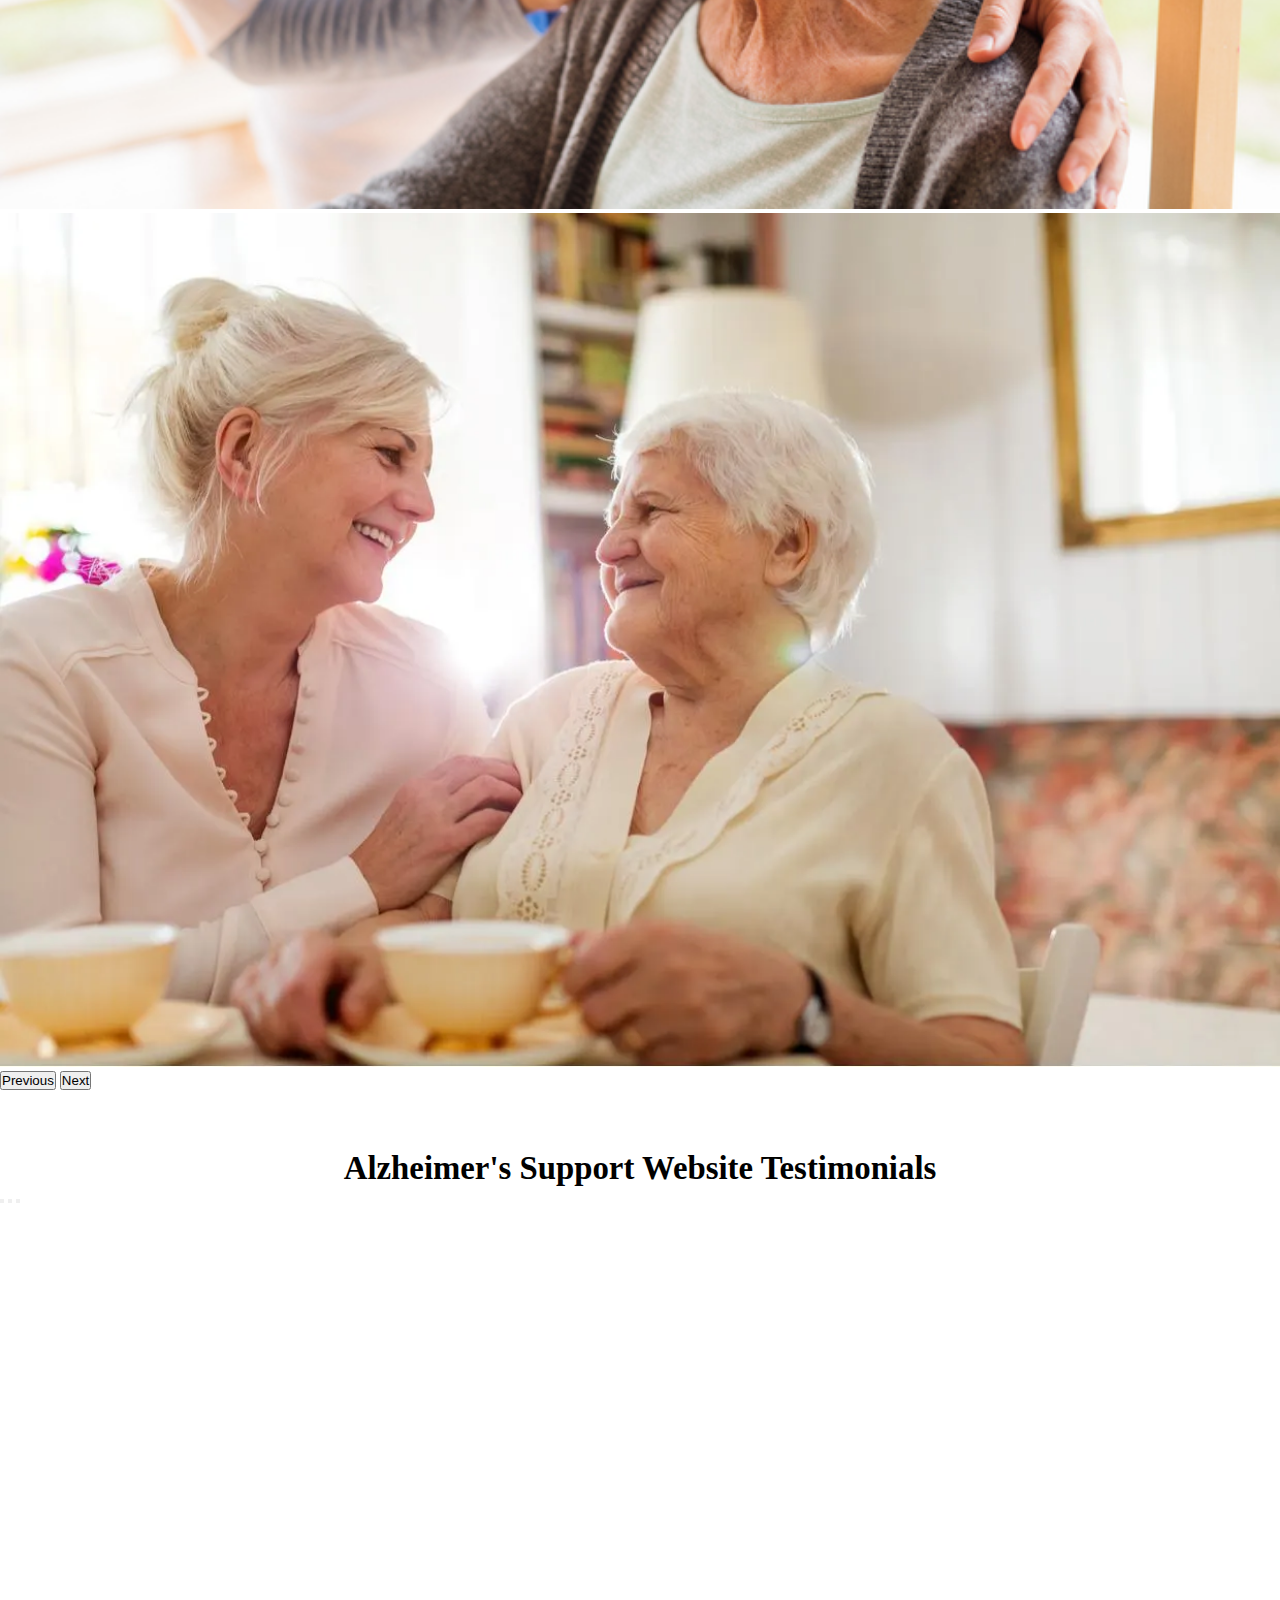
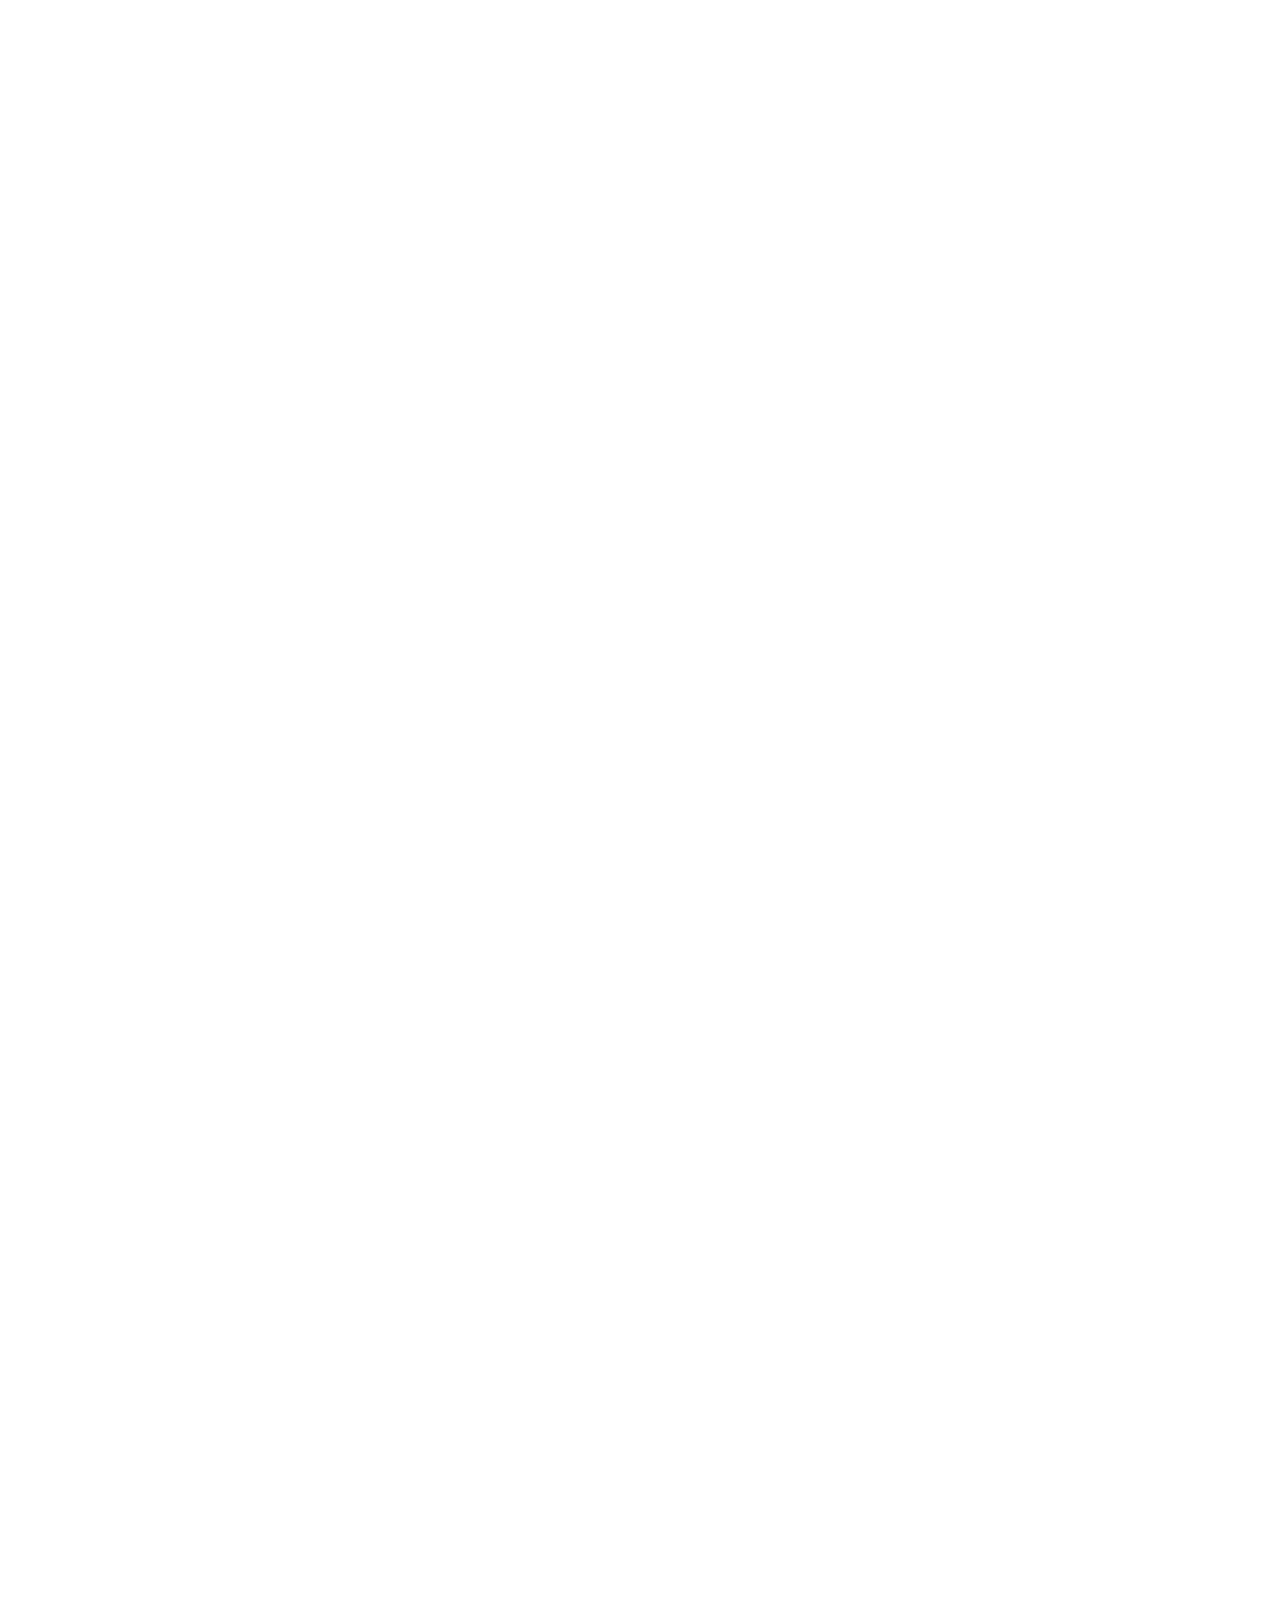
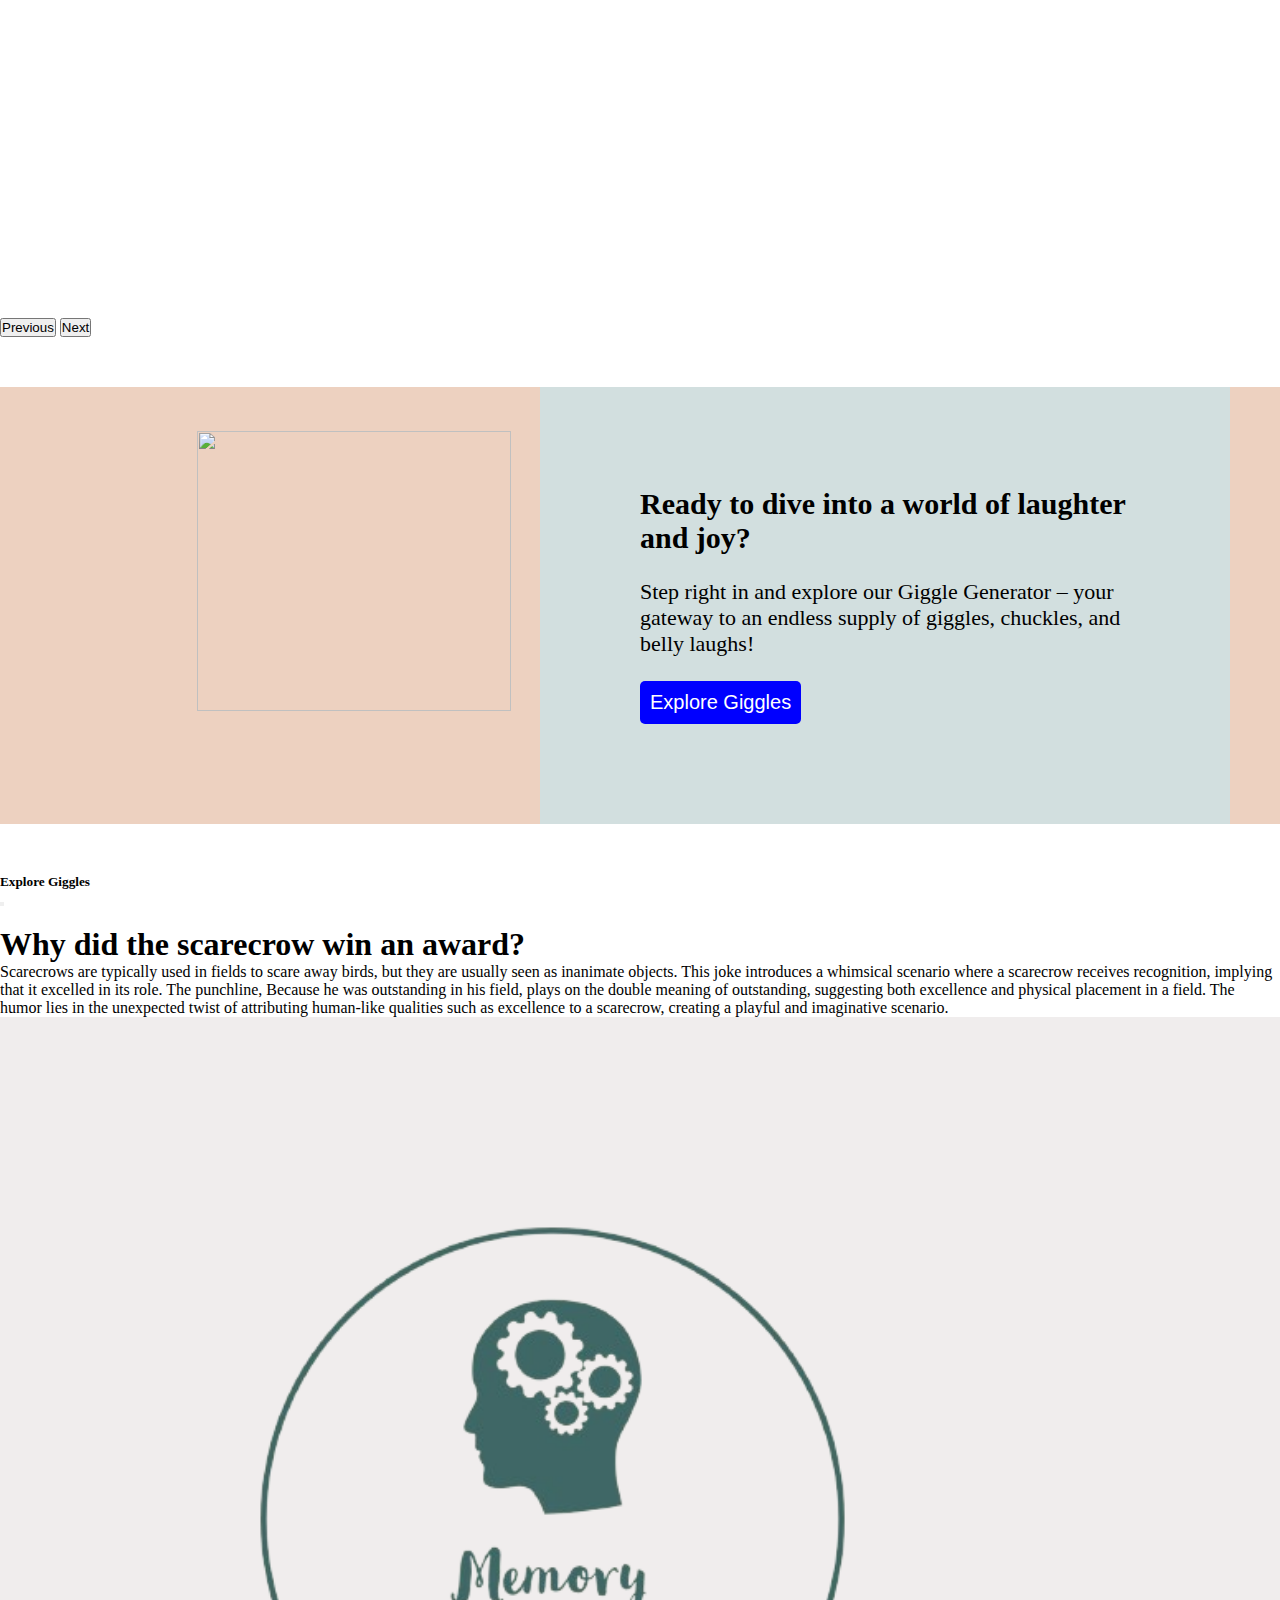
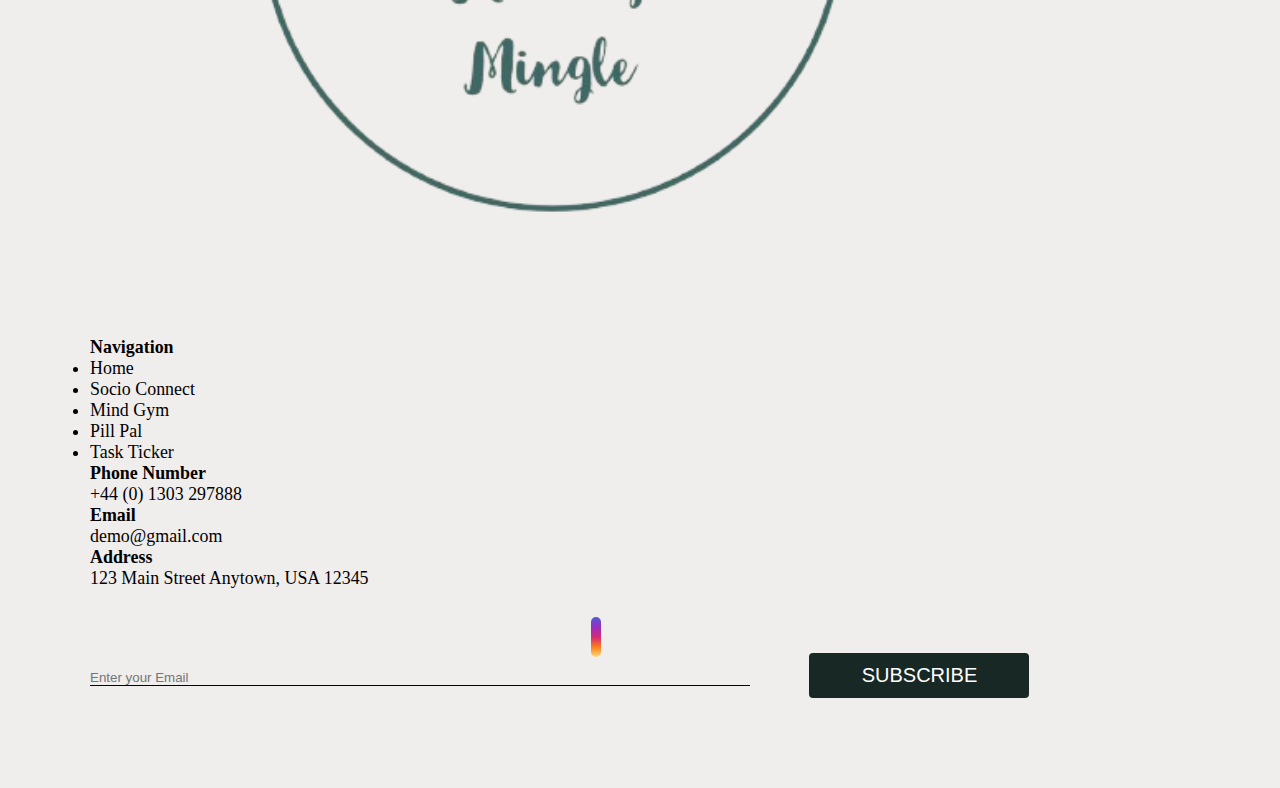
==== commit fb5e4b66: "Giggle Feature Added" ====
--- a/home/footer.html
+++ b/home/footer.html
@@ -218,7 +218,8 @@
 
 
 <!-- giggle sec starts -->
-      <div class="container d-flex">
+      <div class="bg">
+        <div class="container d-flex">
         <div class="left">
           <img src="/images/giggle.png" alt="" >
 
@@ -232,6 +233,7 @@
           <button class="btn" data-bs-toggle="modal" data-bs-target="#exploreGigglesModal">Explore Giggles</button>
              
         </div>
+      </div>
       </div>
 
       <!-- giggle modal -->
--- a/home/footer.css
+++ b/home/footer.css
@@ -145,66 +145,41 @@
   display: flex;
 }
 
-.left img{
+.giggle-color{
+  background-color: rgb(210, 223, 223);
+}
+
+.right h1{
+    font-size: 30px;
+}
+
+.right{
+   padding: 100px;
+   /* width: 100%;
+   margin: 20px; */
+}
+
+
+.right > p{
+    margin: 1.5rem 0px;
+    font-size: 22px;
+}
+
+.left, .right{
+   flex: 1;
+}
+
+img{
+    width: 100%;
+} 
+
+.left > img {
     width: 80%; 
     height: 80%; 
     position: relative;
     top: 10%;
     right: 10%;
-}
-
-.giggle-color{
-  background-color: rgb(210, 223, 223);
-}
-
-.right {
-  padding: 30px;
-  width: 500px;
-  
-}
-
-.left {
-  padding: 100px;
-}
-
-
-
-
-
-
-
-.right h1{
-    font-size: 30px;
-}
-
-.right{
-   padding: 90px;
-   width: 100%;
-   margin: 20px;
-}
-
-
-.right > p{
-    margin: 1.5rem 0px;
-    font-size: 22px;
-}
-
-/* .left, .right{
-   flex: 1;
-} */
-
-img{
-    width: 100%;
-} 
-
-.left>img {
-    /* width: 80%; 
-    height: 80%;  */
-    position: relative;
-    top: 10%;
-    right: 10%;
-    max-width: 100%; 
-  height: auto;
+    left: 30%;
 }
 
 .btn{
@@ -217,11 +192,13 @@
     font-size: 20px;
 }
 
-/* .container{
-  justify-content: space-between; 
-  align-items: center; 
-  padding: 30px;
-} */
+.bg{
+  background-color: #EDD1C0;
+}
+
+.container{
+       margin: 50px;
+    }
 
 
 
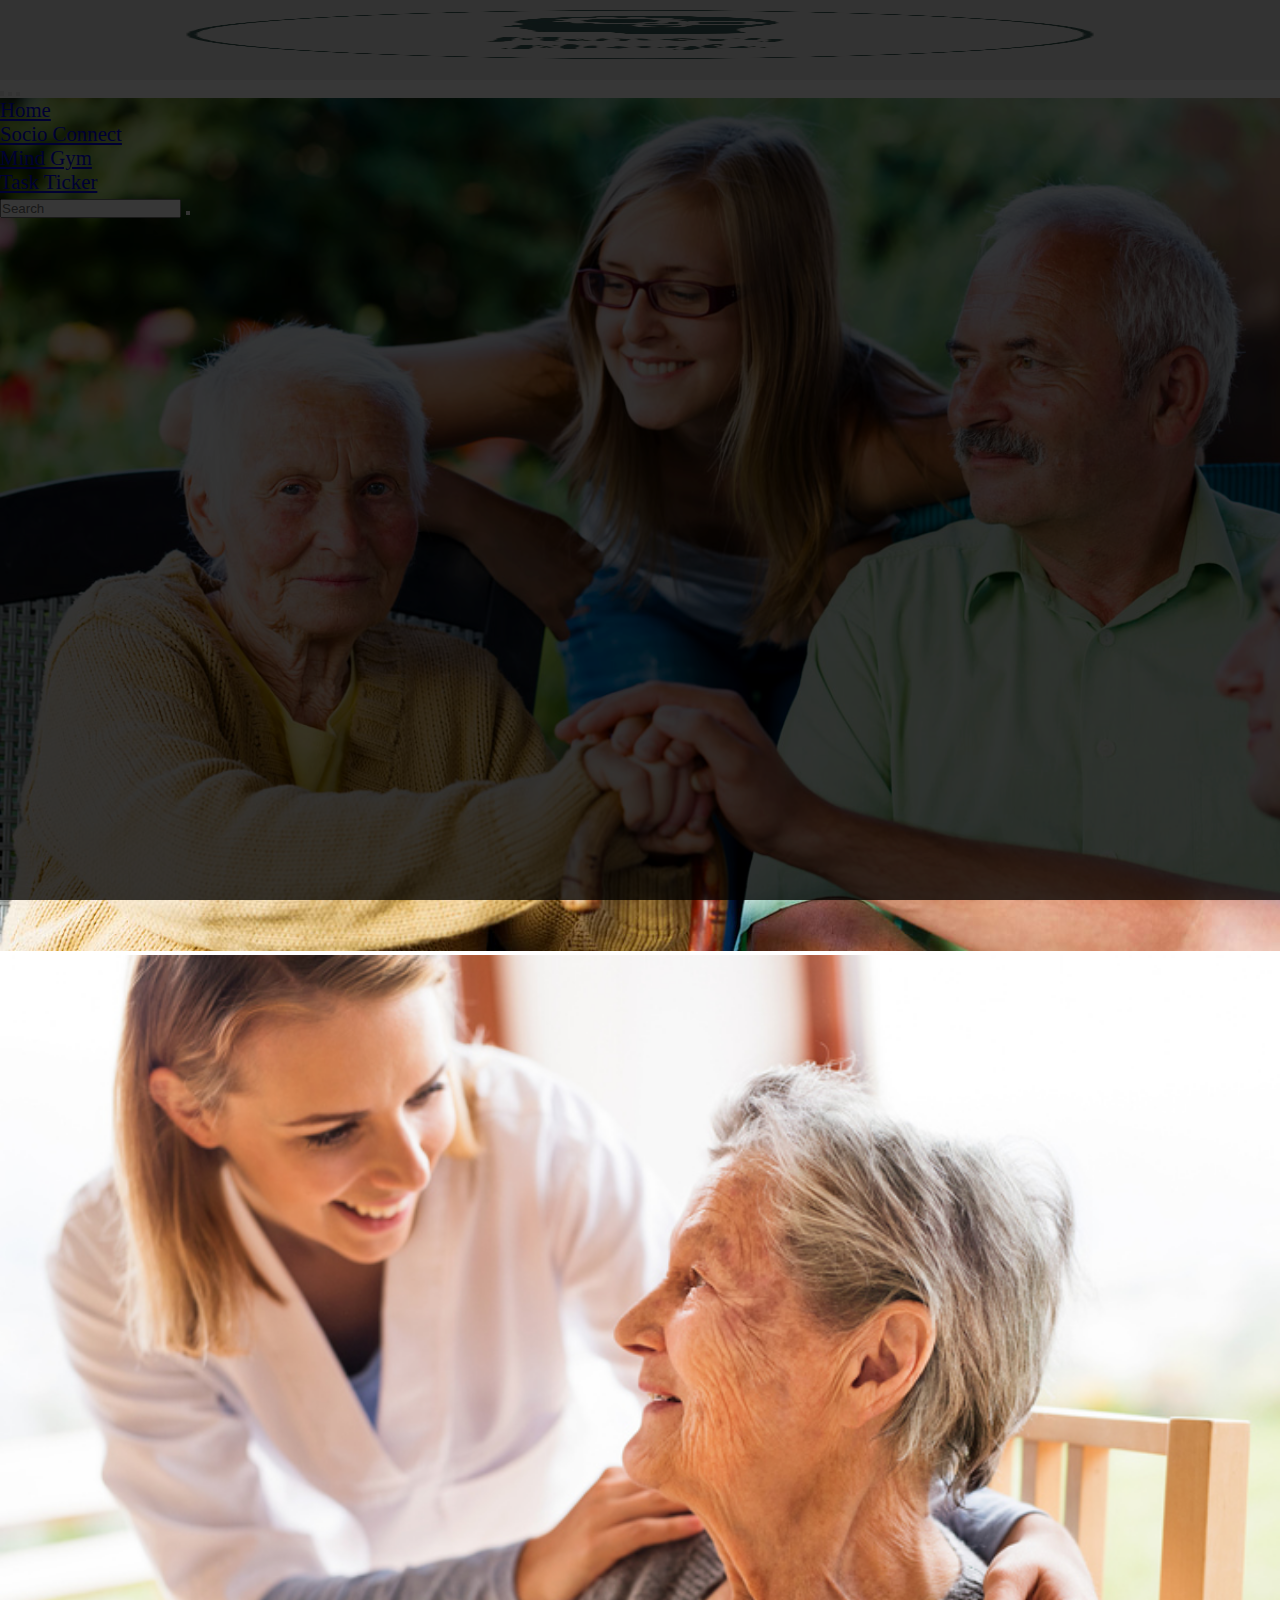
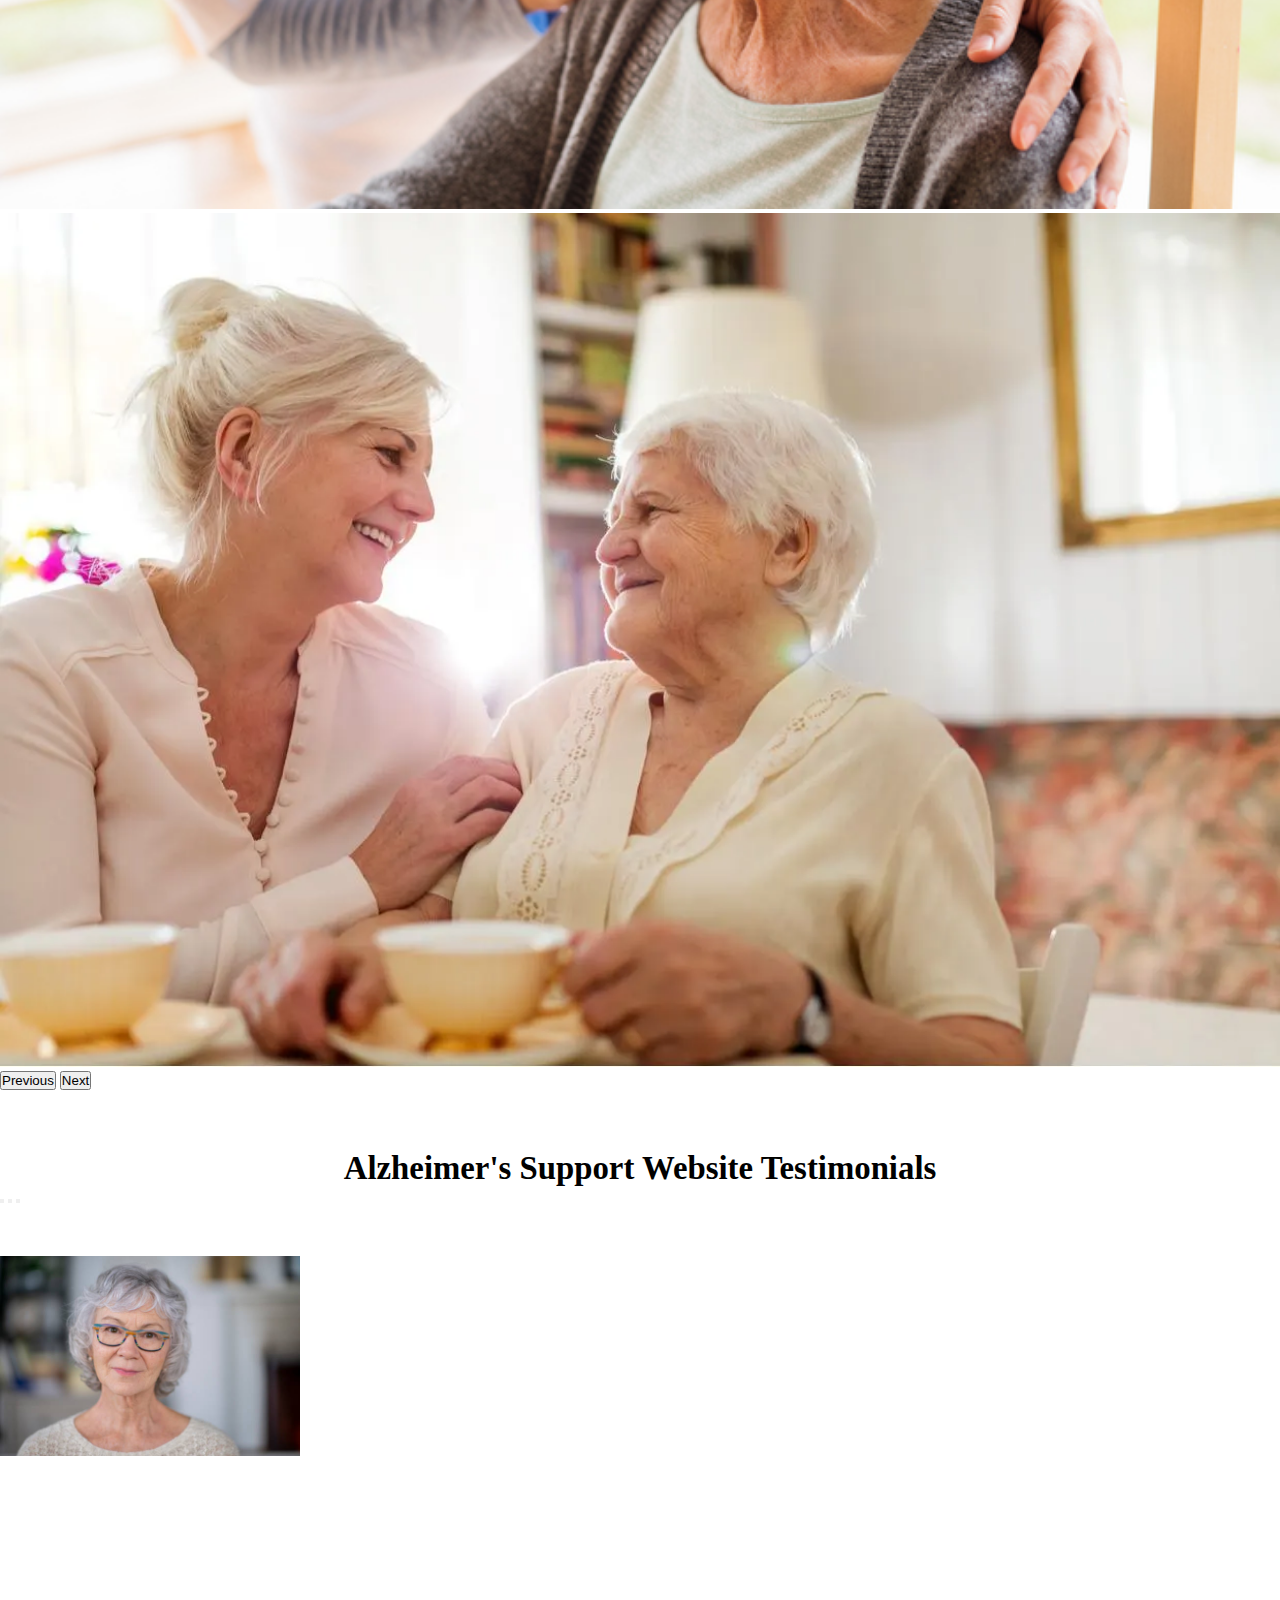
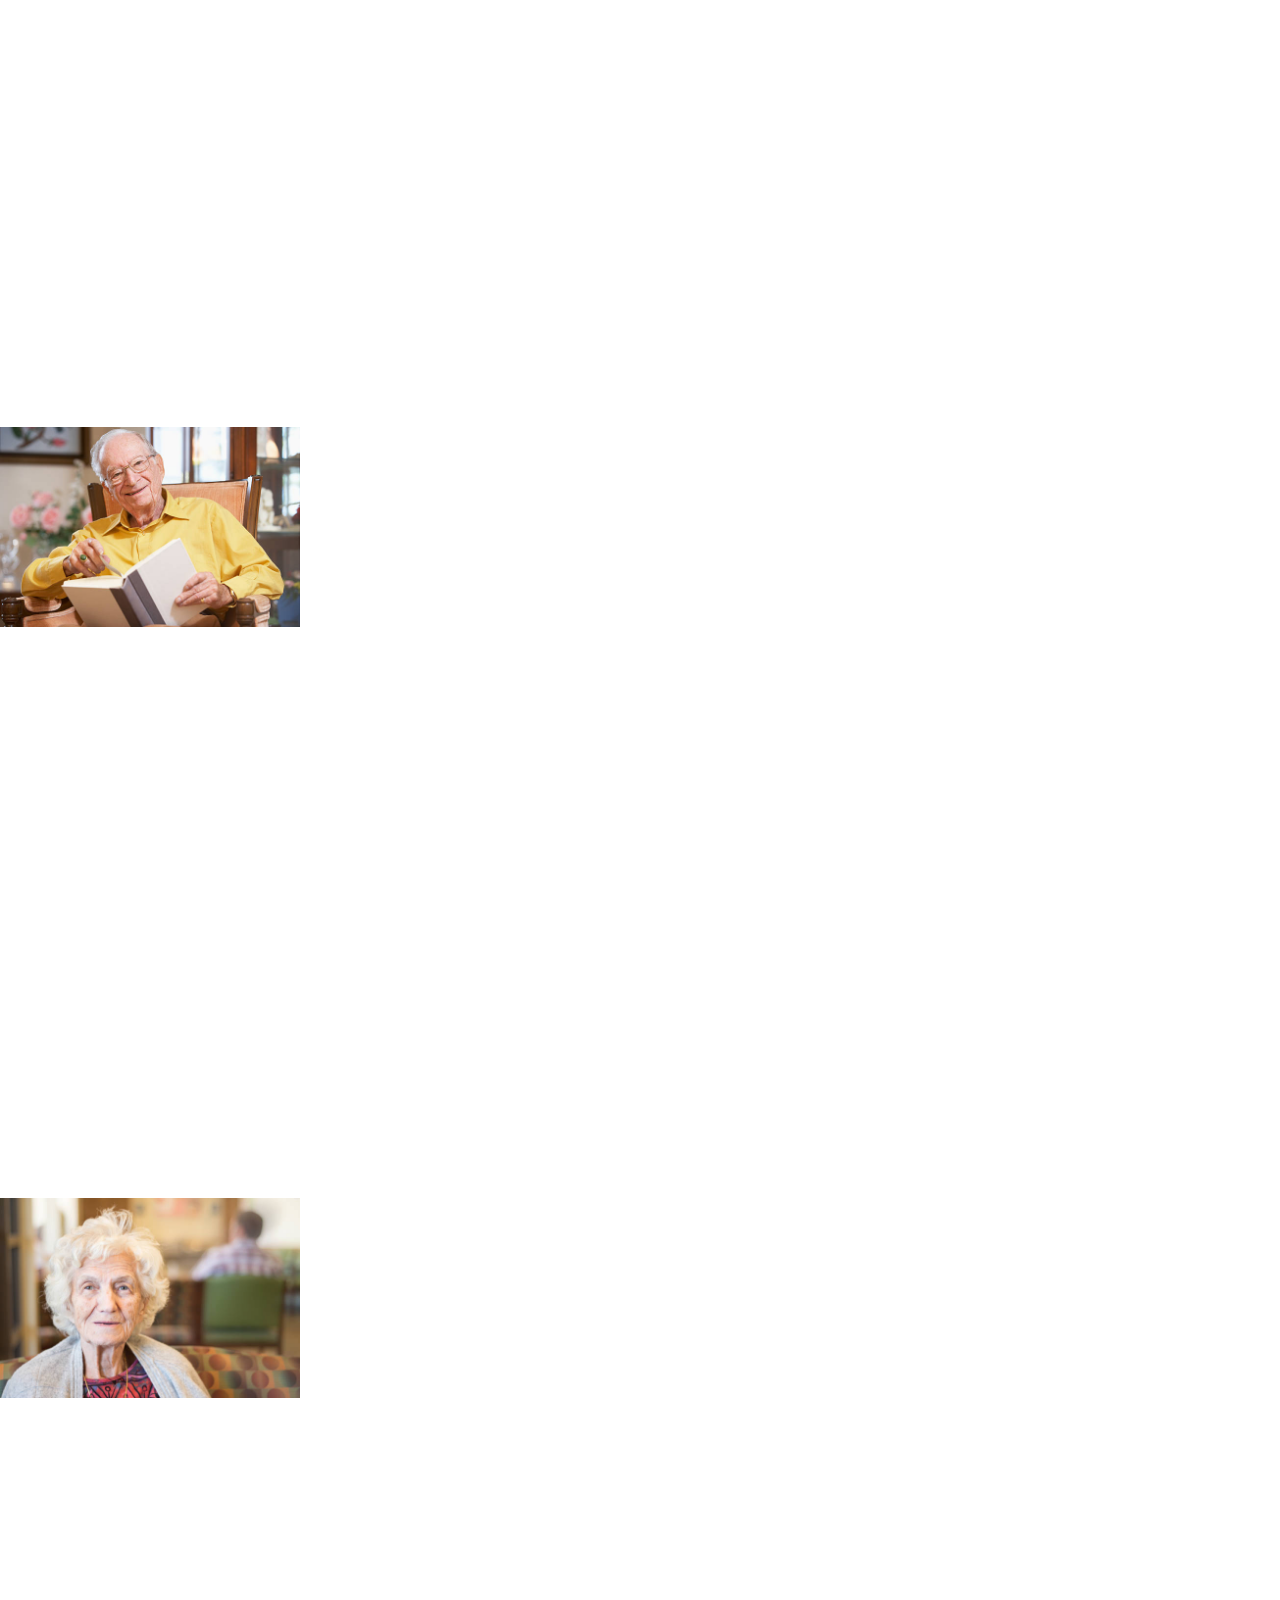
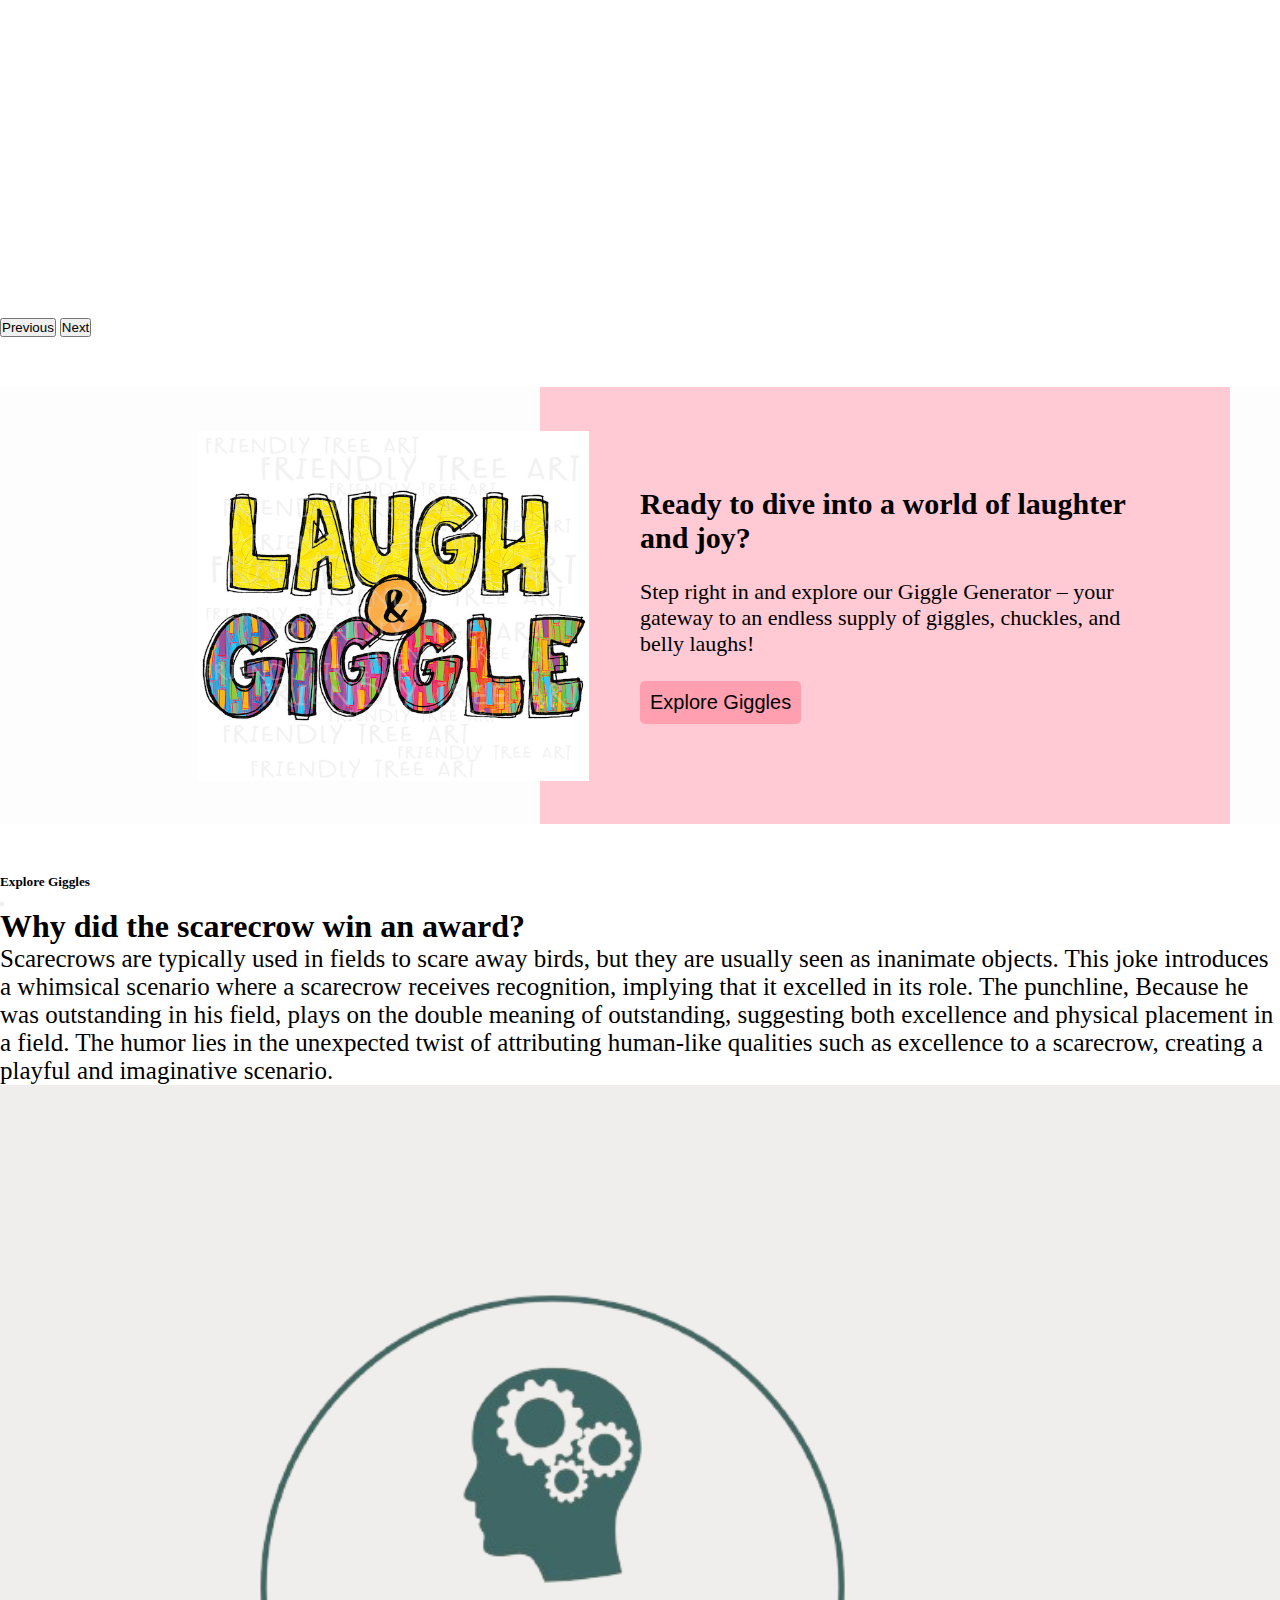
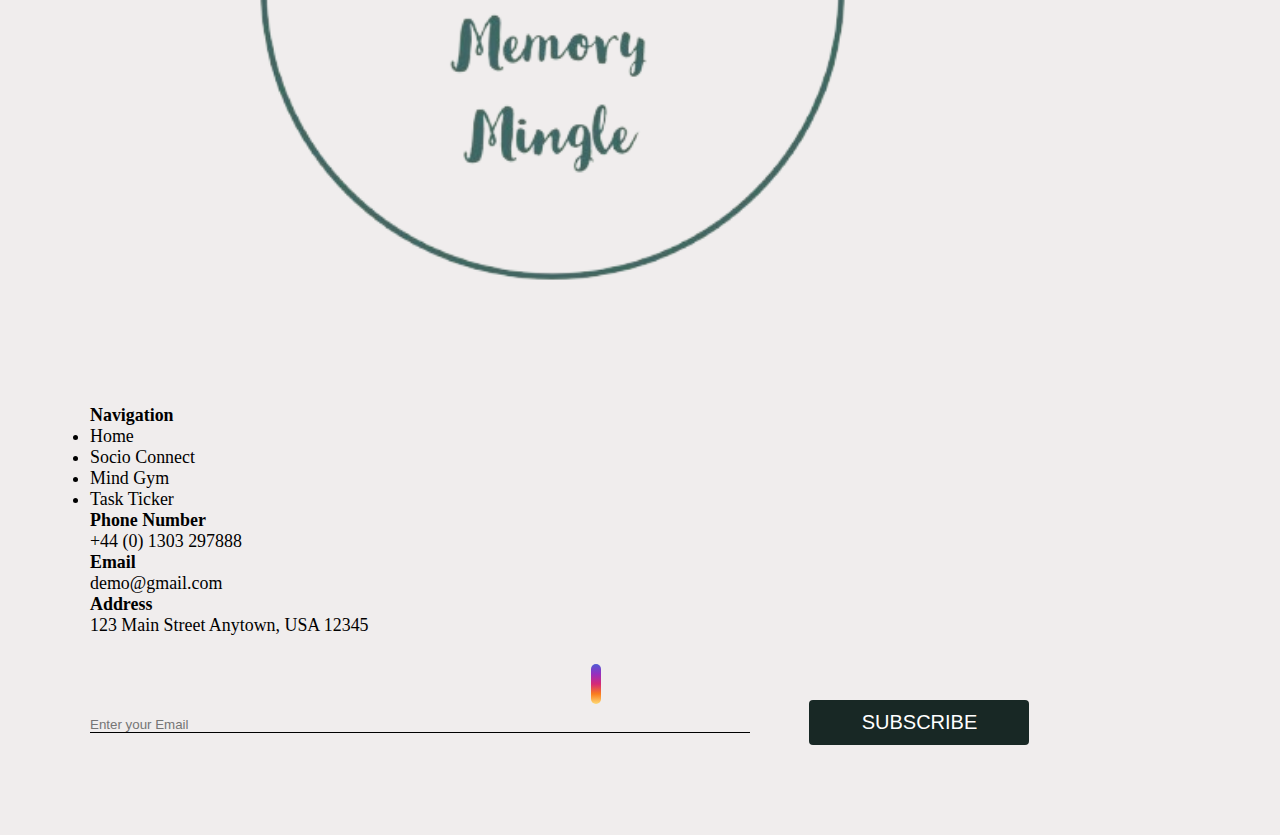
==== commit 1de7838f: "Fix: Adjusted navbar size" ====
--- a/home/footer.html
+++ b/home/footer.html
@@ -38,19 +38,17 @@
               <div class="collapse navbar-collapse" id="navbarSupportedContent">
                 <ul class="navbar-nav me-auto mb-2 mb-lg-0">
                   <li class="nav-item">
-                    <a class="nav-link active" href="../MINI_HOME/index.html" target="_blank" aria-current="page" href="#">Home</a>
+                    <a class="nav-link active" href="../footer.html" target="_blank" aria-current="page" href="#">Home</a>
                   </li>
                   <li class="nav-item">
-                    <a class="nav-link" href="../viewProducts/index.html" target="_blank">Socio Connect</a>
+                    <a class="nav-link" href="../../socio-connect/socio-connect.html" target="_blank">Socio Connect</a>
                   </li>
                   <li class="nav-item">
-                    <a class="nav-link" href="../AboutUs/aboutUs.html" target="_blank">Mind Gym</a>
+                    <a class="nav-link" href="../../mind-gym/mindgym.html" target="_blank">Mind Gym</a>
                   </li>
+               
                   <li class="nav-item">
-                    <a class="nav-link" href="../RegionalArt/regional.html" target="_blank">Pill Pal</a>
-                  </li>
-                  <li class="nav-item">
-                    <a class="nav-link" href="../Stories/stories.html" target="_blank">Task Ticker</a>
+                    <a class="nav-link" href="../../todolist/todolist.html" target="_blank">Task Ticker</a>
                   </li>
                 </ul>
                 <form action="" class="d-none d-lg-block d-xl-block d-xxl-block">
@@ -157,7 +155,7 @@
       <div class="carousel-item active" data-bs-interval="10000">
         <div class="test-container" style="height: 80vh; width: 100%">
           <div class="d-flex justify-content-center">
-            <img src="/images/img1.jpg" alt="" style="width: 300px; height: auto;">
+            <img src="../home/images/img1.jpg" alt="" style="width: 300px; height: auto;">
           </div>
           <div class="carousel-caption d-none d-md-block">
             <p class="testimonial-heading">Irene Miller</p>
@@ -170,7 +168,7 @@
       <div class="carousel-item" data-bs-interval="2000">
         <div class="test-container" style="height: 80vh; width: 100%">
           <div class="d-flex justify-content-center">
-            <img src="/images/img2.jpg" alt="" style="width: 300px; height: auto;">
+            <img src="../home/images/img2.jpg" alt="" style="width: 300px; height: auto;">
           </div>
           <div class="carousel-caption d-none d-md-block">
             <p class="testimonial-heading">Ian Thompson</p>
@@ -183,7 +181,7 @@
        <div class="carousel-item">
             <div class="test-container" style="height: 80vh; width: 100%">
               <div class="d-flex justify-content-center">
-                <img src="/images/img3.jpg" alt="" style="width: 300px; height: auto;">
+                <img src="../home/images/img3.jpg" alt="" style="width: 300px; height: auto;">
               </div>
               <div class="carousel-caption d-none d-md-block">
                 <p class="testimonial-heading">Lily Martin</p>
@@ -216,12 +214,11 @@
     </div>
     <!-- Testimonial section ends here -->
 
-
 <!-- giggle sec starts -->
       <div class="bg">
         <div class="container d-flex">
         <div class="left">
-          <img src="/images/giggle.png" alt="" >
+          <img src="images/giggle.png" alt="" >
 
         </div>
 
@@ -238,8 +235,10 @@
 
       <!-- giggle modal -->
 <!-- Modal -->
+<!-- giggle modal -->
+<!-- Modal -->
 <div class="modal fade" id="exploreGigglesModal" tabindex="-1" aria-labelledby="exploreGigglesModalLabel" aria-hidden="true">
-  <div class="modal-dialog modal-xl">
+  <div class="modal-dialog modal-lg">
     <div class="modal-content">
       <div class="modal-header">
         <h5 class="modal-title" id="exploreGigglesModalLabel">Explore Giggles</h5>
@@ -248,18 +247,10 @@
       <div class="modal-body">
         <p id="randomGiggle"></p>
         <div class="row">
-          <!-- Left part -->
-          <div class="col-md-6">
-            <div class="details-left">
-              <!-- Add your giggle image here -->
-              <img src="/images/giggle.png" class="img-fluid inner-images" alt="">
-            </div>
-          </div>
-          <!-- Right part -->
-          <div class="col-md-6">
-            <div class="details-right">
+          <div class="col-md-12">
+            <div class="details">
               <h1 id="giggleTitle">Why did the scarecrow win an award?</h1>
-              <p id="giggleDescription">Scarecrows are typically used in fields to scare away birds, but they are usually seen as inanimate objects. This joke introduces a whimsical scenario where a scarecrow receives recognition, implying that it excelled in its role. The punchline, Because he was outstanding in his field, plays on the double meaning of outstanding, suggesting both excellence and physical placement in a field. The humor lies in the unexpected twist of attributing human-like qualities such as excellence to a scarecrow, creating a playful and imaginative scenario.
+              <p id="giggleDescription" style="font-size: 25px;">Scarecrows are typically used in fields to scare away birds, but they are usually seen as inanimate objects. This joke introduces a whimsical scenario where a scarecrow receives recognition, implying that it excelled in its role. The punchline, Because he was outstanding in his field, plays on the double meaning of outstanding, suggesting both excellence and physical placement in a field. The humor lies in the unexpected twist of attributing human-like qualities such as excellence to a scarecrow, creating a playful and imaginative scenario.</p>
               <!-- Add more content or buttons here if needed -->
             </div>
           </div>
@@ -268,12 +259,17 @@
     </div>
   </div>
 </div>
+<!-- giggle modal ends -->
+
 
 
 
       <!-- giggle modal ends -->
 
       <!-- giggle sec ends -->
+
+  
+
 
     <!-- footer section start -->
     <div class="footer-section">
@@ -293,19 +289,16 @@
                 <div>
                   <ul class="footer-menu">
                     <li>
-                      <a href="#">Home</a>
+                      <a href="footer.html">Home</a>
                     </li>
                     <li>
-                      <a href="#">Socio Connect</a>
+                      <a href="../socio-connect/socio-connect.html">Socio Connect</a>
                     </li>
                     <li>
-                      <a href="#">Mind Gym</a>
+                      <a href="../mind-gym/mindgym.html">Mind Gym</a>
                     </li>
                     <li>
-                      <a href="#">Pill Pal</a>
-                    </li>
-                    <li>
-                      <a href="#">Task Ticker</a>
+                      <a href="../todolist/todolist.html">Task Ticker</a>
                     </li>
                   </ul>
                 </div>
--- a/home/footer.css
+++ b/home/footer.css
@@ -146,7 +146,7 @@
 }
 
 .giggle-color{
-  background-color: rgb(210, 223, 223);
+  background-color: rgb(255, 202, 211);
 }
 
 .right h1{
@@ -187,13 +187,13 @@
     padding: 10px;
     border: none;
     border-radius: 5px;
-    background-color: blue;
-    color: white;
+    background-color: rgb(255, 159, 175);
+    color: black;
     font-size: 20px;
 }
 
 .bg{
-  background-color: #EDD1C0;
+  background-color: #fdfdfd;
 }
 
 .container{
